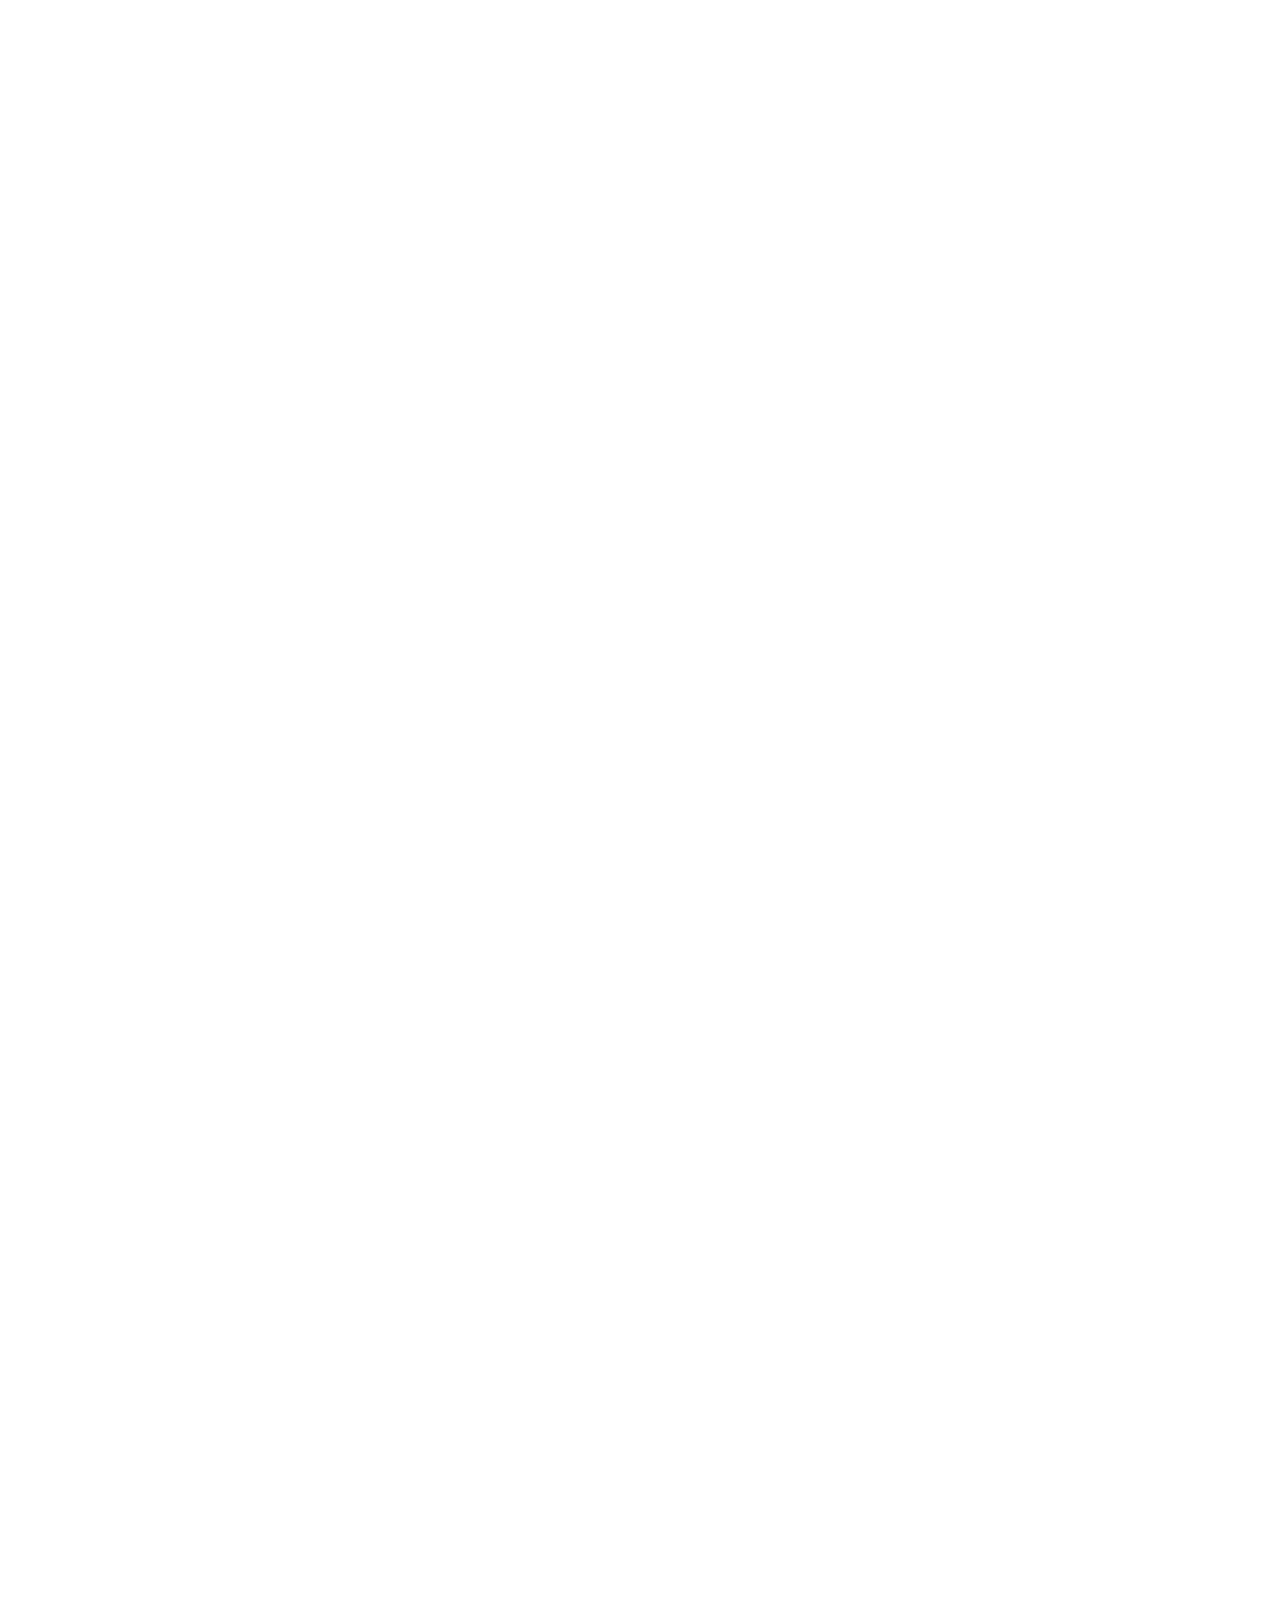
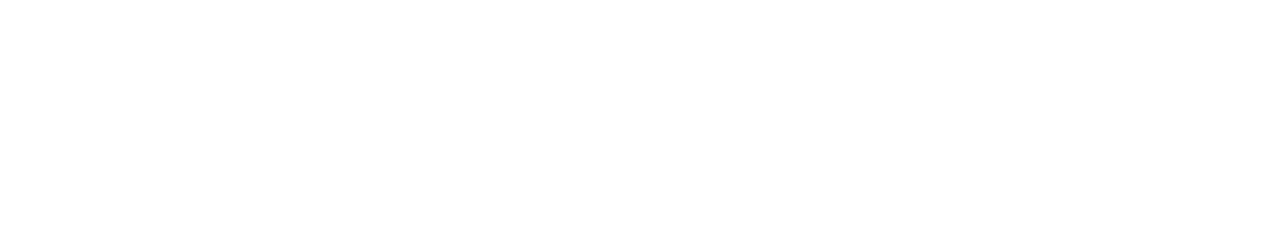
==== dashboard.html @ 178308ef "first commit" ====
<!DOCTYPE html>
<html lang="en">

<head>
    <!-- Required meta tags-->
    <meta charset="UTF-8">
    <meta name="viewport" content="width=device-width, initial-scale=1, shrink-to-fit=no">
    <meta name="description" content="au theme template">
    <meta name="author" content="Hau Nguyen">
    <meta name="keywords" content="au theme template">

    <!-- Title Page-->
    <title>Dashboard 3</title>

    <!-- Fontfaces CSS-->
    <link href="css/font-face.css" rel="stylesheet" media="all">
    <link href="vendor/font-awesome-4.7/css/font-awesome.min.css" rel="stylesheet" media="all">
    <link href="vendor/font-awesome-5/css/fontawesome-all.min.css" rel="stylesheet" media="all">
    <link href="vendor/mdi-font/css/material-design-iconic-font.min.css" rel="stylesheet" media="all">

    <!-- Bootstrap CSS-->
    <link href="vendor/bootstrap-4.1/bootstrap.min.css" rel="stylesheet" media="all">

    <!-- Vendor CSS-->
    <link href="vendor/animsition/animsition.min.css" rel="stylesheet" media="all">
    <link href="vendor/bootstrap-progressbar/bootstrap-progressbar-3.3.4.min.css" rel="stylesheet" media="all">
    <link href="vendor/wow/animate.css" rel="stylesheet" media="all">
    <link href="vendor/css-hamburgers/hamburgers.min.css" rel="stylesheet" media="all">
    <link href="vendor/slick/slick.css" rel="stylesheet" media="all">
    <link href="vendor/select2/select2.min.css" rel="stylesheet" media="all">
    <link href="vendor/perfect-scrollbar/perfect-scrollbar.css" rel="stylesheet" media="all">

    <!-- Main CSS-->
    <link href="css/theme.css" rel="stylesheet" media="all">

</head>

<body class="animsition">
    <div class="page-wrapper">
        <!-- HEADER DESKTOP-->
        <header class="header-desktop3 d-none d-lg-block">
            <div class="section__content section__content--p35">
                <div class="header3-wrap">
                    <div class="header__logo">
                        <a href="index5.html">
                            <img src="images/icon/logo-white.png" alt="CoolAdmin" />
                        </a>
                    </div>
                    <div class="header__navbar">
                        <ul class="list-unstyled">
                            <li>
                                <a href="#">
                                    <i class="fas fa-tachometer-alt"></i>Dashboard
                                    <span class="bot-line"></span>
                                </a>
                            </li>
                            <li>
                                <a href="#">
                                    <i class="fas fa-shopping-basket"></i>
                                    <span class="bot-line"></span>Bodega</a>
                            </li>
                            <li>
                                <a href="#">
                                    <i class="fas fa-trophy"></i>
                                    <span class="bot-line"></span>Solicitudes de Compra</a>
                            </li>
                            <li class="has-sub">
                                <a href="#">
                                    <i class="fas fa-copy"></i>
                                    <span class="bot-line"></span>Reportes
                                </a>
                            </li>
                        </ul>
                    </div>
                    <div class="header__tool">
                        <div class="header-button-item has-noti js-item-menu">
                            <i class="zmdi zmdi-notifications"></i>
                            <div class="notifi-dropdown notifi-dropdown--no-bor js-dropdown">
                                <div class="notifi__title">
                                    <p>Tienes 3 notificacines</p>
                                </div>
                                <div class="notifi__item">
                                    <div class="bg-c1 img-cir img-40">
                                        <i class="zmdi zmdi-email-open"></i>
                                    </div>
                                    <div class="content">
                                        <p>You got a email notification</p>
                                        <span class="date">April 12, 2018 06:50</span>
                                    </div>
                                </div>
                                <div class="notifi__item">
                                    <div class="bg-c2 img-cir img-40">
                                        <i class="zmdi zmdi-account-box"></i>
                                    </div>
                                    <div class="content">
                                        <p>Your account has been blocked</p>
                                        <span class="date">April 12, 2018 06:50</span>
                                    </div>
                                </div>
                                <div class="notifi__item">
                                    <div class="bg-c3 img-cir img-40">
                                        <i class="zmdi zmdi-file-text"></i>
                                    </div>
                                    <div class="content">
                                        <p>You got a new file</p>
                                        <span class="date">April 12, 2018 06:50</span>
                                    </div>
                                </div>
                                <div class="notifi__footer">
                                    <a href="#">All notifications</a>
                                </div>
                            </div>
                        </div>
                        <div class="header-button-item js-item-menu">
                            <i class="zmdi zmdi-settings"></i>
                            <div class="setting-dropdown js-dropdown">
                                <div class="account-dropdown__body">
                                    <div class="account-dropdown__item">
                                        <a href="#">
                                            <i class="zmdi zmdi-account"></i>Perfil</a>
                                    </div>
                                    <div class="account-dropdown__item">
                                        <a href="#">
                                            <i class="zmdi zmdi-settings"></i>Configuración</a>
                                    </div>
                                </div>
                                <div class="account-dropdown__body">
                                    <div class="account-dropdown__item">
                                        <a href="#">
                                            <i class="zmdi zmdi-globe"></i>Mis procesos</a>
                                    </div>
                                </div>
                            </div>
                        </div>
                        <div class="account-wrap">
                            <div class="account-item account-item--style2 clearfix js-item-menu">
                                <div class="image">
                                    <img src="images/icon/avatar-01.jpg" alt="John Doe" />
                                </div>
                                <div class="content">
                                    <a class="js-acc-btn" href="#">Admin</a>
                                </div>
                                <div class="account-dropdown js-dropdown">
                                    <div class="info clearfix">
                                        <div class="image">
                                            <a href="#">
                                                <img src="images/icon/avatar-01.jpg" alt="John Doe" />
                                            </a>
                                        </div>
                                        <div class="content">
                                            <h5 class="name">
                                                <a href="#">Administrador</a>
                                            </h5>
                                            <span class="email">admin@bitcoude.com</span>
                                        </div>
                                    </div>
                                    <div class="account-dropdown__body">
                                        <div class="account-dropdown__item">
                                            <a href="#">
                                                <i class="zmdi zmdi-account"></i>Perfil</a>
                                        </div>
                                        <div class="account-dropdown__item">
                                            <a href="#">
                                                <i class="zmdi zmdi-settings"></i>
                                                Configuración
                                            </a>
                                        </div>
                                    </div>
                                    <div class="account-dropdown__footer">
                                        <a href="login.html">
                                            <i class="zmdi zmdi-power"></i>Cerrar sesión</a>
                                    </div>
                                </div>
                            </div>
                        </div>
                    </div>
                </div>
            </div>
        </header>
        <!-- END HEADER DESKTOP-->

        <!-- HEADER MOBILE-->
        <header class="header-mobile header-mobile-2 d-block d-lg-none">
            <div class="header-mobile__bar">
                <div class="container-fluid">
                    <div class="header-mobile-inner">
                        <a class="logo" href="index.html">
                            <img src="images/icon/logo-white.png" alt="CoolAdmin" />
                        </a>
                        <button class="hamburger hamburger--slider" type="button">
                            <span class="hamburger-box">
                                <span class="hamburger-inner"></span>
                            </span>
                        </button>
                    </div>
                </div>
            </div>
            <nav class="navbar-mobile">
                <div class="container-fluid">
                    <ul class="navbar-mobile__list list-unstyled">
                        <li class="has-sub">
                            <a class="js-arrow" href="index5.html">
                                <i class="fas fa-tachometer-alt"></i>
                                Dashboard
                            </a>
                        </li>
                        <li>
                            <a href="#">
                                <i class="fas fa-chart-bar"></i>
                                Bodega
                            </a>
                        </li>
                        <li>
                            <a href="#">
                                <i class="fas fa-table"></i>
                                Solicitudes de Compra
                            </a>
                        </li>
                        <li>
                            <a href="#">
                                <i class="far fa-check-square"></i>
                                Reportes
                            </a>
                        </li>
                    </ul>
                </div>
            </nav>
        </header>
        <div class="sub-header-mobile-2 d-block d-lg-none">
            <div class="header__tool">
                <div class="header-button-item has-noti js-item-menu">
                    <i class="zmdi zmdi-notifications"></i>
                    <div class="notifi-dropdown notifi-dropdown--no-bor js-dropdown">
                        <div class="notifi__title">
                            <p>Tienes 3 notificacines</p>
                        </div>
                        <div class="notifi__item">
                            <div class="bg-c1 img-cir img-40">
                                <i class="zmdi zmdi-email-open"></i>
                            </div>
                        </div>
                        <div class="notifi__item">
                            <div class="bg-c3 img-cir img-40">
                                <i class="zmdi zmdi-file-text"></i>
                            </div>
                            <div class="content">
                                <p>Una de tus listas ha sido completada</p>
                                <span class="date">April 12, 2018 06:50</span>
                            </div>
                        </div>
                        <div class="notifi__footer">
                            <a href="#">Todas las notificacines</a>
                        </div>
                    </div>
                </div>
                <div class="header-button-item js-item-menu">
                    <i class="zmdi zmdi-settings"></i>
                    <div class="setting-dropdown js-dropdown">
                        <div class="account-dropdown__body">
                            <div class="account-dropdown__item">
                                <a href="#">
                                    <i class="zmdi zmdi-account"></i>Perfil</a>
                            </div>
                            <div class="account-dropdown__item">
                                <a href="#">
                                    <i class="zmdi zmdi-settings"></i>Configuración</a>
                            </div>
                        </div>
                    </div>
                </div>
                <div class="account-wrap">
                    <div class="account-item account-item--style2 clearfix js-item-menu">
                        <div class="image">
                            <img src="images/icon/avatar-01.jpg" alt="John Doe" />
                        </div>
                        <div class="content">
                            <a class="js-acc-btn" href="#">john doe</a>
                        </div>
                        <div class="account-dropdown js-dropdown">
                            <div class="info clearfix">
                                <div class="image">
                                    <a href="#">
                                        <img src="images/icon/avatar-01.jpg" alt="John Doe" />
                                    </a>
                                </div>
                                <div class="content">
                                    <h5 class="name">
                                        <a href="#">john doe</a>
                                    </h5>
                                    <span class="email">johndoe@example.com</span>
                                </div>
                            </div>
                            <div class="account-dropdown__body">
                                <div class="account-dropdown__item">
                                    <a href="#">
                                        <i class="zmdi zmdi-account"></i>Perfil</a>
                                </div>
                                <div class="account-dropdown__item">
                                    <a href="#">
                                        <i class="zmdi zmdi-settings"></i>Configuración</a>
                                </div>
                            </div>
                            <div class="account-dropdown__footer">
                                <a href="#">
                                    <i class="zmdi zmdi-power"></i>Cerrar sesión</a>
                            </div>
                        </div>
                    </div>
                </div>
            </div>
        </div>
        <!-- END HEADER MOBILE -->

        <!-- PAGE CONTENT-->
        <div class="page-content--bgf7">
            <!-- BREADCRUMB-->
            <section class="au-breadcrumb2">
                <div class="container">
                    <div class="row">
                        <div class="col-md-12">
                            <div class="au-breadcrumb-content">
                                <div class="au-breadcrumb-left">
                                    <span class="au-breadcrumb-span">Estás aquí:</span>
                                    <ul class="list-unstyled list-inline au-breadcrumb__list">
                                        <li class="list-inline-item active">
                                            <a href="index5.html">Inicio</a>
                                        </li>
                                        <li class="list-inline-item seprate">
                                            <span>/</span>
                                        </li>
                                        <li class="list-inline-item"></li>
                                    </ul>
                                </div>
                            </div>
                        </div>
                    </div>
                </div>
            </section>
            <!-- END BREADCRUMB-->

            <!-- WELCOME-->
            <section class="welcome p-t-10">
                <div class="container">
                    <div class="row">
                        <div class="col-md-10">
                            <h1 class="title-4">Sistema de gestión de solicitudes de Materiales
                            </h1>
                            <hr class="line-seprate">
                        </div>
                        <div class="col-md-2 ml-auto alignRiht">
                                <div class="overview-wrap">
                                    <a href="nueva_solicitud.html">
                                        <button class="au-btn au-btn-icon au-btn--blue" title="Crear una nueva solicitud de materiales">
                                            <i class="zmdi zmdi-plus"></i>
                                            Solicitud
                                        </button>
                                    </a>
                                </div>
                            </div>
                    </div>
                </div>
            </section>
            <!-- END WELCOME-->

            <!-- STATISTIC-->
            <section class="statistic statistic2">
                <div class="container">
                    <div class="row">
                        <div class="col-md-6 col-lg-3">
                            <a href="solicitudes_realizadas.html">
                                <div class="statistic__item statistic__item--orange">
                                <h2 class="number">11</h2>
                                <span class="desc">Solicitudes Realizadas</span>
                                <div class="icon">
                                    <i class="zmdi zmdi-tag-more"></i>
                                </div>
                            </div>
                            </a>
                        </div>
                        <div class="col-md-6 col-lg-3">
                            <a href="solicitudes_en_proceso.html">
                                <div class="statistic__item statistic__item--blue">
                                <h2 class="number">6</h2>
                                <span class="desc">Solicitudesen Proceso</span>
                                <div class="icon">
                                    <i class="zmdi zmdi-spinner"></i>
                                </div>
                            </div>
                            </a>
                        </div>
                        <div class="col-md-6 col-lg-3">
                            <a href="solicitudes_finalizadas.html">
                                <div class="statistic__item statistic__item--green">
                                <h2 class="number">3</h2>
                                <span class="desc">Solicitudes Completadas</span>
                                <div class="icon">
                                    <i class="zmdi zmdi-check-all"></i>
                                </div>
                            </div>
                            </a>
                        </div>
                        <div class="col-md-6 col-lg-3">
                            <a href="solicitudes_rechazadas.html">
                                <div class="statistic__item statistic__item--red">
                                <h2 class="number">2</h2>
                                <span class="desc">Solicitudes Rechazadas</span>
                                <div class="icon">
                                    <i class="zmdi zmdi-arrow-left-bottom"></i>
                                </div>
                            </div>
                            </a>
                        </div>
                    </div>
                </div>
            </section>
            <!-- END STATISTIC-->

            <!-- STATISTIC CHART-->
            <section class="statistic-chart">
                <div class="container">
                    <div class="row">
                        <div class="col-md-12">
                            <h3 class="title-5 m-b-35">statistics</h3>
                        </div>
                    </div>
                    <div class="row">
                        <div class="col-md-6 col-lg-4">
                            <!-- CHART-->
                            <div class="statistic-chart-1">
                                <h3 class="title-3 m-b-30">chart</h3>
                                <div class="chart-wrap">
                                    <canvas id="widgetChart5"></canvas>
                                </div>
                                <div class="statistic-chart-1-note">
                                    <span class="big">10,368</span>
                                    <span>/ 16220 items sold</span>
                                </div>
                            </div>
                            <!-- END CHART-->
                        </div>
                        <div class="col-md-6 col-lg-4">
                            <!-- TOP CAMPAIGN-->
                            <div class="top-campaign">
                                <h3 class="title-3 m-b-30">top campaigns</h3>
                                <div class="table-responsive">
                                    <table class="table table-top-campaign">
                                        <tbody>
                                            <tr>
                                                <td>1. Australia</td>
                                                <td>$70,261.65</td>
                                            </tr>
                                            <tr>
                                                <td>2. United Kingdom</td>
                                                <td>$46,399.22</td>
                                            </tr>
                                            <tr>
                                                <td>3. Turkey</td>
                                                <td>$35,364.90</td>
                                            </tr>
                                            <tr>
                                                <td>4. Germany</td>
                                                <td>$20,366.96</td>
                                            </tr>
                                            <tr>
                                                <td>5. France</td>
                                                <td>$10,366.96</td>
                                            </tr>
                                        </tbody>
                                    </table>
                                </div>
                            </div>
                            <!-- END TOP CAMPAIGN-->
                        </div>
                        <div class="col-md-6 col-lg-4">
                            <!-- CHART PERCENT-->
                            <div class="chart-percent-2">
                                <h3 class="title-3 m-b-30">chart by %</h3>
                                <div class="chart-wrap">
                                    <canvas id="percent-chart2"></canvas>
                                    <div id="chartjs-tooltip">
                                        <table></table>
                                    </div>
                                </div>
                                <div class="chart-info">
                                    <div class="chart-note">
                                        <span class="dot dot--blue"></span>
                                        <span>products</span>
                                    </div>
                                    <div class="chart-note">
                                        <span class="dot dot--red"></span>
                                        <span>Services</span>
                                    </div>
                                </div>
                            </div>
                            <!-- END CHART PERCENT-->
                        </div>
                    </div>
                </div>
            </section>
            <!-- END STATISTIC CHART-->

            <!-- DATA TABLE-->
            <section class="p-t-20">
                <div class="container">
                    <div class="row">
                        <div class="col-md-12">
                            <h3 class="title-5 m-b-35">data table</h3>
                            <div class="table-data__tool">
                                <div class="table-data__tool-left">
                                    <div class="rs-select2--light rs-select2--md">
                                        <select class="js-select2" name="property">
                                            <option selected="selected">All Properties</option>
                                            <option value="">Option 1</option>
                                            <option value="">Option 2</option>
                                        </select>
                                        <div class="dropDownSelect2"></div>
                                    </div>
                                    <div class="rs-select2--light rs-select2--sm">
                                        <select class="js-select2" name="time">
                                            <option selected="selected">Today</option>
                                            <option value="">3 Days</option>
                                            <option value="">1 Week</option>
                                        </select>
                                        <div class="dropDownSelect2"></div>
                                    </div>
                                    <button class="au-btn-filter">
                                        <i class="zmdi zmdi-filter-list"></i>filters</button>
                                </div>
                                <div class="table-data__tool-right">
                                    <button class="au-btn au-btn-icon au-btn--green au-btn--small">
                                        <i class="zmdi zmdi-plus"></i>add item</button>
                                    <div class="rs-select2--dark rs-select2--sm rs-select2--dark2">
                                        <select class="js-select2" name="type">
                                            <option selected="selected">Export</option>
                                            <option value="">Option 1</option>
                                            <option value="">Option 2</option>
                                        </select>
                                        <div class="dropDownSelect2"></div>
                                    </div>
                                </div>
                            </div>
                            <div class="table-responsive table-responsive-data2">
                                <table class="table table-data2">
                                    <thead>
                                        <tr>
                                            <th>
                                                <label class="au-checkbox">
                                                    <input type="checkbox">
                                                    <span class="au-checkmark"></span>
                                                </label>
                                            </th>
                                            <th>name</th>
                                            <th>email</th>
                                            <th>description</th>
                                            <th>date</th>
                                            <th>status</th>
                                            <th>price</th>
                                            <th></th>
                                        </tr>
                                    </thead>
                                    <tbody>
                                        <tr class="tr-shadow">
                                            <td>
                                                <label class="au-checkbox">
                                                    <input type="checkbox">
                                                    <span class="au-checkmark"></span>
                                                </label>
                                            </td>
                                            <td>Lori Lynch</td>
                                            <td>
                                                <span class="block-email">lori@example.com</span>
                                            </td>
                                            <td class="desc">Samsung S8 Black</td>
                                            <td>2018-09-27 02:12</td>
                                            <td>
                                                <span class="status--process">Processed</span>
                                            </td>
                                            <td>$679.00</td>
                                            <td>
                                                <div class="table-data-feature">
                                                    <button class="item" data-toggle="tooltip" data-placement="top" title="Send">
                                                        <i class="zmdi zmdi-mail-send"></i>
                                                    </button>
                                                    <button class="item" data-toggle="tooltip" data-placement="top" title="Edit">
                                                        <i class="zmdi zmdi-edit"></i>
                                                    </button>
                                                    <button class="item" data-toggle="tooltip" data-placement="top" title="Delete">
                                                        <i class="zmdi zmdi-delete"></i>
                                                    </button>
                                                    <button class="item" data-toggle="tooltip" data-placement="top" title="More">
                                                        <i class="zmdi zmdi-more"></i>
                                                    </button>
                                                </div>
                                            </td>
                                        </tr>
                                        <tr class="spacer"></tr>
                                        <tr class="tr-shadow">
                                            <td>
                                                <label class="au-checkbox">
                                                    <input type="checkbox">
                                                    <span class="au-checkmark"></span>
                                                </label>
                                            </td>
                                            <td>Lori Lynch</td>
                                            <td>
                                                <span class="block-email">john@example.com</span>
                                            </td>
                                            <td class="desc">iPhone X 64Gb Grey</td>
                                            <td>2018-09-29 05:57</td>
                                            <td>
                                                <span class="status--process">Processed</span>
                                            </td>
                                            <td>$999.00</td>
                                            <td>
                                                <div class="table-data-feature">
                                                    <button class="item" data-toggle="tooltip" data-placement="top" title="Send">
                                                        <i class="zmdi zmdi-mail-send"></i>
                                                    </button>
                                                    <button class="item" data-toggle="tooltip" data-placement="top" title="Edit">
                                                        <i class="zmdi zmdi-edit"></i>
                                                    </button>
                                                    <button class="item" data-toggle="tooltip" data-placement="top" title="Delete">
                                                        <i class="zmdi zmdi-delete"></i>
                                                    </button>
                                                    <button class="item" data-toggle="tooltip" data-placement="top" title="More">
                                                        <i class="zmdi zmdi-more"></i>
                                                    </button>
                                                </div>
                                            </td>
                                        </tr>
                                        <tr class="spacer"></tr>
                                        <tr class="tr-shadow">
                                            <td>
                                                <label class="au-checkbox">
                                                    <input type="checkbox">
                                                    <span class="au-checkmark"></span>
                                                </label>
                                            </td>
                                            <td>Lori Lynch</td>
                                            <td>
                                                <span class="block-email">lyn@example.com</span>
                                            </td>
                                            <td class="desc">iPhone X 256Gb Black</td>
                                            <td>2018-09-25 19:03</td>
                                            <td>
                                                <span class="status--denied">Denied</span>
                                            </td>
                                            <td>$1199.00</td>
                                            <td>
                                                <div class="table-data-feature">
                                                    <button class="item" data-toggle="tooltip" data-placement="top" title="Send">
                                                        <i class="zmdi zmdi-mail-send"></i>
                                                    </button>
                                                    <button class="item" data-toggle="tooltip" data-placement="top" title="Edit">
                                                        <i class="zmdi zmdi-edit"></i>
                                                    </button>
                                                    <button class="item" data-toggle="tooltip" data-placement="top" title="Delete">
                                                        <i class="zmdi zmdi-delete"></i>
                                                    </button>
                                                    <button class="item" data-toggle="tooltip" data-placement="top" title="More">
                                                        <i class="zmdi zmdi-more"></i>
                                                    </button>
                                                </div>
                                            </td>
                                        </tr>
                                        <tr class="spacer"></tr>
                                        <tr class="tr-shadow">
                                            <td>
                                                <label class="au-checkbox">
                                                    <input type="checkbox">
                                                    <span class="au-checkmark"></span>
                                                </label>
                                            </td>
                                            <td>Lori Lynch</td>
                                            <td>
                                                <span class="block-email">doe@example.com</span>
                                            </td>
                                            <td class="desc">Camera C430W 4k</td>
                                            <td>2018-09-24 19:10</td>
                                            <td>
                                                <span class="status--process">Processed</span>
                                            </td>
                                            <td>$699.00</td>
                                            <td>
                                                <div class="table-data-feature">
                                                    <button class="item" data-toggle="tooltip" data-placement="top" title="Send">
                                                        <i class="zmdi zmdi-mail-send"></i>
                                                    </button>
                                                    <button class="item" data-toggle="tooltip" data-placement="top" title="Edit">
                                                        <i class="zmdi zmdi-edit"></i>
                                                    </button>
                                                    <button class="item" data-toggle="tooltip" data-placement="top" title="Delete">
                                                        <i class="zmdi zmdi-delete"></i>
                                                    </button>
                                                    <button class="item" data-toggle="tooltip" data-placement="top" title="More">
                                                        <i class="zmdi zmdi-more"></i>
                                                    </button>
                                                </div>
                                            </td>
                                        </tr>
                                    </tbody>
                                </table>
                            </div>
                        </div>
                    </div>
                </div>
            </section>
            <!-- END DATA TABLE-->

            <!-- COPYRIGHT-->
            <section class="p-t-60 p-b-20">
                <div class="container">
                    <div class="row">
                        <div class="col-md-12">
                            <div class="copyright">
                                <p>Copyright © 2018 Colorlib. All rights reserved. Template by <a href="https://colorlib.com">Colorlib</a>.</p>
                            </div>
                        </div>
                    </div>
                </div>
            </section>
            <!-- END COPYRIGHT-->
        </div>

    </div>

    <!-- Jquery JS-->
    <script src="vendor/jquery-3.2.1.min.js"></script>
    <!-- Bootstrap JS-->
    <script src="vendor/bootstrap-4.1/popper.min.js"></script>
    <script src="vendor/bootstrap-4.1/bootstrap.min.js"></script>
    <!-- Vendor JS       -->
    <script src="vendor/slick/slick.min.js">
    </script>
    <script src="vendor/wow/wow.min.js"></script>
    <script src="vendor/animsition/animsition.min.js"></script>
    <script src="vendor/bootstrap-progressbar/bootstrap-progressbar.min.js">
    </script>
    <script src="vendor/counter-up/jquery.waypoints.min.js"></script>
    <script src="vendor/counter-up/jquery.counterup.min.js">
    </script>
    <script src="vendor/circle-progress/circle-progress.min.js"></script>
    <script src="vendor/perfect-scrollbar/perfect-scrollbar.js"></script>
    <script src="vendor/chartjs/Chart.bundle.min.js"></script>
    <script src="vendor/select2/select2.min.js">
    </script>

    <!-- Main JS-->
    <script src="js/main.js"></script>

</body>

</html>
<!-- end document-->
---- css/font-face.css ----
/* poppins-100 - latin */
@font-face {
  font-family: 'Poppins';
  font-style: normal;
  font-weight: 100;
  src: url('../fonts/poppins/poppins-v5-latin-100.eot'); /* IE9 Compat Modes */
  src: local('Poppins Thin'), local('Poppins-Thin'),
       url('../fonts/poppins/poppins-v5-latin-100.eot?#iefix') format('embedded-opentype'), /* IE6-IE8 */
       url('../fonts/poppins/poppins-v5-latin-100.woff2') format('woff2'), /* Super Modern Browsers */
       url('../fonts/poppins/poppins-v5-latin-100.woff') format('woff'), /* Modern Browsers */
       url('../fonts/poppins/poppins-v5-latin-100.ttf') format('truetype'), /* Safari, Android, iOS */
       url('../fonts/poppins/poppins-v5-latin-100.svg#Poppins') format('svg'); /* Legacy iOS */
}
/* poppins-200 - latin */
@font-face {
  font-family: 'Poppins';
  font-style: normal;
  font-weight: 200;
  src: url('../fonts/poppins/poppins-v5-latin-200.eot'); /* IE9 Compat Modes */
  src: local('Poppins ExtraLight'), local('Poppins-ExtraLight'),
       url('../fonts/poppins/poppins-v5-latin-200.eot?#iefix') format('embedded-opentype'), /* IE6-IE8 */
       url('../fonts/poppins/poppins-v5-latin-200.woff2') format('woff2'), /* Super Modern Browsers */
       url('../fonts/poppins/poppins-v5-latin-200.woff') format('woff'), /* Modern Browsers */
       url('../fonts/poppins/poppins-v5-latin-200.ttf') format('truetype'), /* Safari, Android, iOS */
       url('../fonts/poppins/poppins-v5-latin-200.svg#Poppins') format('svg'); /* Legacy iOS */
}
/* poppins-200italic - latin */
@font-face {
  font-family: 'Poppins';
  font-style: italic;
  font-weight: 200;
  src: url('../fonts/poppins/poppins-v5-latin-200italic.eot'); /* IE9 Compat Modes */
  src: local('Poppins ExtraLight Italic'), local('Poppins-ExtraLightItalic'),
       url('../fonts/poppins/poppins-v5-latin-200italic.eot?#iefix') format('embedded-opentype'), /* IE6-IE8 */
       url('../fonts/poppins/poppins-v5-latin-200italic.woff2') format('woff2'), /* Super Modern Browsers */
       url('../fonts/poppins/poppins-v5-latin-200italic.woff') format('woff'), /* Modern Browsers */
       url('../fonts/poppins/poppins-v5-latin-200italic.ttf') format('truetype'), /* Safari, Android, iOS */
       url('../fonts/poppins/poppins-v5-latin-200italic.svg#Poppins') format('svg'); /* Legacy iOS */
}
/* poppins-100italic - latin */
@font-face {
  font-family: 'Poppins';
  font-style: italic;
  font-weight: 100;
  src: url('../fonts/poppins/poppins-v5-latin-100italic.eot'); /* IE9 Compat Modes */
  src: local('Poppins Thin Italic'), local('Poppins-ThinItalic'),
       url('../fonts/poppins/poppins-v5-latin-100italic.eot?#iefix') format('embedded-opentype'), /* IE6-IE8 */
       url('../fonts/poppins/poppins-v5-latin-100italic.woff2') format('woff2'), /* Super Modern Browsers */
       url('../fonts/poppins/poppins-v5-latin-100italic.woff') format('woff'), /* Modern Browsers */
       url('../fonts/poppins/poppins-v5-latin-100italic.ttf') format('truetype'), /* Safari, Android, iOS */
       url('../fonts/poppins/poppins-v5-latin-100italic.svg#Poppins') format('svg'); /* Legacy iOS */
}
/* poppins-300 - latin */
@font-face {
  font-family: 'Poppins';
  font-style: normal;
  font-weight: 300;
  src: url('../fonts/poppins/poppins-v5-latin-300.eot'); /* IE9 Compat Modes */
  src: local('Poppins Light'), local('Poppins-Light'),
       url('../fonts/poppins/poppins-v5-latin-300.eot?#iefix') format('embedded-opentype'), /* IE6-IE8 */
       url('../fonts/poppins/poppins-v5-latin-300.woff2') format('woff2'), /* Super Modern Browsers */
       url('../fonts/poppins/poppins-v5-latin-300.woff') format('woff'), /* Modern Browsers */
       url('../fonts/poppins/poppins-v5-latin-300.ttf') format('truetype'), /* Safari, Android, iOS */
       url('../fonts/poppins/poppins-v5-latin-300.svg#Poppins') format('svg'); /* Legacy iOS */
}
/* poppins-300italic - latin */
@font-face {
  font-family: 'Poppins';
  font-style: italic;
  font-weight: 300;
  src: url('../fonts/poppins/poppins-v5-latin-300italic.eot'); /* IE9 Compat Modes */
  src: local('Poppins Light Italic'), local('Poppins-LightItalic'),
       url('../fonts/poppins/poppins-v5-latin-300italic.eot?#iefix') format('embedded-opentype'), /* IE6-IE8 */
       url('../fonts/poppins/poppins-v5-latin-300italic.woff2') format('woff2'), /* Super Modern Browsers */
       url('../fonts/poppins/poppins-v5-latin-300italic.woff') format('woff'), /* Modern Browsers */
       url('../fonts/poppins/poppins-v5-latin-300italic.ttf') format('truetype'), /* Safari, Android, iOS */
       url('../fonts/poppins/poppins-v5-latin-300italic.svg#Poppins') format('svg'); /* Legacy iOS */
}
/* poppins-regular - latin */
@font-face {
  font-family: 'Poppins';
  font-style: normal;
  font-weight: 400;
  src: url('../fonts/poppins/poppins-v5-latin-regular.eot'); /* IE9 Compat Modes */
  src: local('Poppins Regular'), local('Poppins-Regular'),
       url('../fonts/poppins/poppins-v5-latin-regular.eot?#iefix') format('embedded-opentype'), /* IE6-IE8 */
       url('../fonts/poppins/poppins-v5-latin-regular.woff2') format('woff2'), /* Super Modern Browsers */
       url('../fonts/poppins/poppins-v5-latin-regular.woff') format('woff'), /* Modern Browsers */
       url('../fonts/poppins/poppins-v5-latin-regular.ttf') format('truetype'), /* Safari, Android, iOS */
       url('../fonts/poppins/poppins-v5-latin-regular.svg#Poppins') format('svg'); /* Legacy iOS */
}
/* poppins-italic - latin */
@font-face {
  font-family: 'Poppins';
  font-style: italic;
  font-weight: 400;
  src: url('../fonts/poppins/poppins-v5-latin-italic.eot'); /* IE9 Compat Modes */
  src: local('Poppins Italic'), local('Poppins-Italic'),
       url('../fonts/poppins/poppins-v5-latin-italic.eot?#iefix') format('embedded-opentype'), /* IE6-IE8 */
       url('../fonts/poppins/poppins-v5-latin-italic.woff2') format('woff2'), /* Super Modern Browsers */
       url('../fonts/poppins/poppins-v5-latin-italic.woff') format('woff'), /* Modern Browsers */
       url('../fonts/poppins/poppins-v5-latin-italic.ttf') format('truetype'), /* Safari, Android, iOS */
       url('../fonts/poppins/poppins-v5-latin-italic.svg#Poppins') format('svg'); /* Legacy iOS */
}
/* poppins-500 - latin */
@font-face {
  font-family: 'Poppins';
  font-style: normal;
  font-weight: 500;
  src: url('../fonts/poppins/poppins-v5-latin-500.eot'); /* IE9 Compat Modes */
  src: local('Poppins Medium'), local('Poppins-Medium'),
       url('../fonts/poppins/poppins-v5-latin-500.eot?#iefix') format('embedded-opentype'), /* IE6-IE8 */
       url('../fonts/poppins/poppins-v5-latin-500.woff2') format('woff2'), /* Super Modern Browsers */
       url('../fonts/poppins/poppins-v5-latin-500.woff') format('woff'), /* Modern Browsers */
       url('../fonts/poppins/poppins-v5-latin-500.ttf') format('truetype'), /* Safari, Android, iOS */
       url('../fonts/poppins/poppins-v5-latin-500.svg#Poppins') format('svg'); /* Legacy iOS */
}
/* poppins-500italic - latin */
@font-face {
  font-family: 'Poppins';
  font-style: italic;
  font-weight: 500;
  src: url('../fonts/poppins/poppins-v5-latin-500italic.eot'); /* IE9 Compat Modes */
  src: local('Poppins Medium Italic'), local('Poppins-MediumItalic'),
       url('../fonts/poppins/poppins-v5-latin-500italic.eot?#iefix') format('embedded-opentype'), /* IE6-IE8 */
       url('../fonts/poppins/poppins-v5-latin-500italic.woff2') format('woff2'), /* Super Modern Browsers */
       url('../fonts/poppins/poppins-v5-latin-500italic.woff') format('woff'), /* Modern Browsers */
       url('../fonts/poppins/poppins-v5-latin-500italic.ttf') format('truetype'), /* Safari, Android, iOS */
       url('../fonts/poppins/poppins-v5-latin-500italic.svg#Poppins') format('svg'); /* Legacy iOS */
}
/* poppins-600 - latin */
@font-face {
  font-family: 'Poppins';
  font-style: normal;
  font-weight: 600;
  src: url('../fonts/poppins/poppins-v5-latin-600.eot'); /* IE9 Compat Modes */
  src: local('Poppins SemiBold'), local('Poppins-SemiBold'),
       url('../fonts/poppins/poppins-v5-latin-600.eot?#iefix') format('embedded-opentype'), /* IE6-IE8 */
       url('../fonts/poppins/poppins-v5-latin-600.woff2') format('woff2'), /* Super Modern Browsers */
       url('../fonts/poppins/poppins-v5-latin-600.woff') format('woff'), /* Modern Browsers */
       url('../fonts/poppins/poppins-v5-latin-600.ttf') format('truetype'), /* Safari, Android, iOS */
       url('../fonts/poppins/poppins-v5-latin-600.svg#Poppins') format('svg'); /* Legacy iOS */
}
/* poppins-600italic - latin */
@font-face {
  font-family: 'Poppins';
  font-style: italic;
  font-weight: 600;
  src: url('../fonts/poppins/poppins-v5-latin-600italic.eot'); /* IE9 Compat Modes */
  src: local('Poppins SemiBold Italic'), local('Poppins-SemiBoldItalic'),
       url('../fonts/poppins/poppins-v5-latin-600italic.eot?#iefix') format('embedded-opentype'), /* IE6-IE8 */
       url('../fonts/poppins/poppins-v5-latin-600italic.woff2') format('woff2'), /* Super Modern Browsers */
       url('../fonts/poppins/poppins-v5-latin-600italic.woff') format('woff'), /* Modern Browsers */
       url('../fonts/poppins/poppins-v5-latin-600italic.ttf') format('truetype'), /* Safari, Android, iOS */
       url('../fonts/poppins/poppins-v5-latin-600italic.svg#Poppins') format('svg'); /* Legacy iOS */
}
/* poppins-700 - latin */
@font-face {
  font-family: 'Poppins';
  font-style: normal;
  font-weight: 700;
  src: url('../fonts/poppins/poppins-v5-latin-700.eot'); /* IE9 Compat Modes */
  src: local('Poppins Bold'), local('Poppins-Bold'),
       url('../fonts/poppins/poppins-v5-latin-700.eot?#iefix') format('embedded-opentype'), /* IE6-IE8 */
       url('../fonts/poppins/poppins-v5-latin-700.woff2') format('woff2'), /* Super Modern Browsers */
       url('../fonts/poppins/poppins-v5-latin-700.woff') format('woff'), /* Modern Browsers */
       url('../fonts/poppins/poppins-v5-latin-700.ttf') format('truetype'), /* Safari, Android, iOS */
       url('../fonts/poppins/poppins-v5-latin-700.svg#Poppins') format('svg'); /* Legacy iOS */
}
/* poppins-700italic - latin */
@font-face {
  font-family: 'Poppins';
  font-style: italic;
  font-weight: 700;
  src: url('../fonts/poppins/poppins-v5-latin-700italic.eot'); /* IE9 Compat Modes */
  src: local('Poppins Bold Italic'), local('Poppins-BoldItalic'),
       url('../fonts/poppins/poppins-v5-latin-700italic.eot?#iefix') format('embedded-opentype'), /* IE6-IE8 */
       url('../fonts/poppins/poppins-v5-latin-700italic.woff2') format('woff2'), /* Super Modern Browsers */
       url('../fonts/poppins/poppins-v5-latin-700italic.woff') format('woff'), /* Modern Browsers */
       url('../fonts/poppins/poppins-v5-latin-700italic.ttf') format('truetype'), /* Safari, Android, iOS */
       url('../fonts/poppins/poppins-v5-latin-700italic.svg#Poppins') format('svg'); /* Legacy iOS */
}
/* poppins-800 - latin */
@font-face {
  font-family: 'Poppins';
  font-style: normal;
  font-weight: 800;
  src: url('../fonts/poppins/poppins-v5-latin-800.eot'); /* IE9 Compat Modes */
  src: local('Poppins ExtraBold'), local('Poppins-ExtraBold'),
       url('../fonts/poppins/poppins-v5-latin-800.eot?#iefix') format('embedded-opentype'), /* IE6-IE8 */
       url('../fonts/poppins/poppins-v5-latin-800.woff2') format('woff2'), /* Super Modern Browsers */
       url('../fonts/poppins/poppins-v5-latin-800.woff') format('woff'), /* Modern Browsers */
       url('../fonts/poppins/poppins-v5-latin-800.ttf') format('truetype'), /* Safari, Android, iOS */
       url('../fonts/poppins/poppins-v5-latin-800.svg#Poppins') format('svg'); /* Legacy iOS */
}
/* poppins-800italic - latin */
@font-face {
  font-family: 'Poppins';
  font-style: italic;
  font-weight: 800;
  src: url('../fonts/poppins/poppins-v5-latin-800italic.eot'); /* IE9 Compat Modes */
  src: local('Poppins ExtraBold Italic'), local('Poppins-ExtraBoldItalic'),
       url('../fonts/poppins/poppins-v5-latin-800italic.eot?#iefix') format('embedded-opentype'), /* IE6-IE8 */
       url('../fonts/poppins/poppins-v5-latin-800italic.woff2') format('woff2'), /* Super Modern Browsers */
       url('../fonts/poppins/poppins-v5-latin-800italic.woff') format('woff'), /* Modern Browsers */
       url('../fonts/poppins/poppins-v5-latin-800italic.ttf') format('truetype'), /* Safari, Android, iOS */
       url('../fonts/poppins/poppins-v5-latin-800italic.svg#Poppins') format('svg'); /* Legacy iOS */
}
/* poppins-900 - latin */
@font-face {
  font-family: 'Poppins';
  font-style: normal;
  font-weight: 900;
  src: url('../fonts/poppins/poppins-v5-latin-900.eot'); /* IE9 Compat Modes */
  src: local('Poppins Black'), local('Poppins-Black'),
       url('../fonts/poppins/poppins-v5-latin-900.eot?#iefix') format('embedded-opentype'), /* IE6-IE8 */
       url('../fonts/poppins/poppins-v5-latin-900.woff2') format('woff2'), /* Super Modern Browsers */
       url('../fonts/poppins/poppins-v5-latin-900.woff') format('woff'), /* Modern Browsers */
       url('../fonts/poppins/poppins-v5-latin-900.ttf') format('truetype'), /* Safari, Android, iOS */
       url('../fonts/poppins/poppins-v5-latin-900.svg#Poppins') format('svg'); /* Legacy iOS */
}
/* poppins-900italic - latin */
@font-face {
  font-family: 'Poppins';
  font-style: italic;
  font-weight: 900;
  src: url('../fonts/poppins/poppins-v5-latin-900italic.eot'); /* IE9 Compat Modes */
  src: local('Poppins Black Italic'), local('Poppins-BlackItalic'),
       url('../fonts/poppins/poppins-v5-latin-900italic.eot?#iefix') format('embedded-opentype'), /* IE6-IE8 */
       url('../fonts/poppins/poppins-v5-latin-900italic.woff2') format('woff2'), /* Super Modern Browsers */
       url('../fonts/poppins/poppins-v5-latin-900italic.woff') format('woff'), /* Modern Browsers */
       url('../fonts/poppins/poppins-v5-latin-900italic.ttf') format('truetype'), /* Safari, Android, iOS */
       url('../fonts/poppins/poppins-v5-latin-900italic.svg#Poppins') format('svg'); /* Legacy iOS */
}
---- vendor/mdi-font/css/material-design-iconic-font.min.css ----
@font-face{font-family:Material-Design-Iconic-Font;src:url(../fonts/Material-Design-Iconic-Font.woff2?v=2.2.0) format('woff2'),url(../fonts/Material-Design-Iconic-Font.woff?v=2.2.0) format('woff'),url(../fonts/Material-Design-Iconic-Font.ttf?v=2.2.0) format('truetype')}.zmdi{display:inline-block;font:normal normal normal 14px/1 'Material-Design-Iconic-Font';font-size:inherit;text-rendering:auto;-webkit-font-smoothing:antialiased;-moz-osx-font-smoothing:grayscale}.zmdi-hc-lg{font-size:1.33333333em;line-height:.75em;vertical-align:-15%}.zmdi-hc-2x{font-size:2em}.zmdi-hc-3x{font-size:3em}.zmdi-hc-4x{font-size:4em}.zmdi-hc-5x{font-size:5em}.zmdi-hc-fw{width:1.28571429em;text-align:center}.zmdi-hc-ul{padding-left:0;margin-left:2.14285714em;list-style-type:none}.zmdi-hc-ul>li{position:relative}.zmdi-hc-li{position:absolute;left:-2.14285714em;width:2.14285714em;top:.14285714em;text-align:center}.zmdi-hc-li.zmdi-hc-lg{left:-1.85714286em}.zmdi-hc-border{padding:.1em .25em;border:solid .1em #9e9e9e;border-radius:2px}.zmdi-hc-border-circle{padding:.1em .25em;border:solid .1em #9e9e9e;border-radius:50%}.zmdi.pull-left{float:left;margin-right:.15em}.zmdi.pull-right{float:right;margin-left:.15em}.zmdi-hc-spin{-webkit-animation:zmdi-spin 1.5s infinite linear;animation:zmdi-spin 1.5s infinite linear}.zmdi-hc-spin-reverse{-webkit-animation:zmdi-spin-reverse 1.5s infinite linear;animation:zmdi-spin-reverse 1.5s infinite linear}@-webkit-keyframes zmdi-spin{0%{-webkit-transform:rotate(0deg);transform:rotate(0deg)}100%{-webkit-transform:rotate(359deg);transform:rotate(359deg)}}@keyframes zmdi-spin{0%{-webkit-transform:rotate(0deg);transform:rotate(0deg)}100%{-webkit-transform:rotate(359deg);transform:rotate(359deg)}}@-webkit-keyframes zmdi-spin-reverse{0%{-webkit-transform:rotate(0deg);transform:rotate(0deg)}100%{-webkit-transform:rotate(-359deg);transform:rotate(-359deg)}}@keyframes zmdi-spin-reverse{0%{-webkit-transform:rotate(0deg);transform:rotate(0deg)}100%{-webkit-transform:rotate(-359deg);transform:rotate(-359deg)}}.zmdi-hc-rotate-90{-webkit-transform:rotate(90deg);-ms-transform:rotate(90deg);transform:rotate(90deg)}.zmdi-hc-rotate-180{-webkit-transform:rotate(180deg);-ms-transform:rotate(180deg);transform:rotate(180deg)}.zmdi-hc-rotate-270{-webkit-transform:rotate(270deg);-ms-transform:rotate(270deg);transform:rotate(270deg)}.zmdi-hc-flip-horizontal{-webkit-transform:scale(-1,1);-ms-transform:scale(-1,1);transform:scale(-1,1)}.zmdi-hc-flip-vertical{-webkit-transform:scale(1,-1);-ms-transform:scale(1,-1);transform:scale(1,-1)}.zmdi-hc-stack{position:relative;display:inline-block;width:2em;height:2em;line-height:2em;vertical-align:middle}.zmdi-hc-stack-1x,.zmdi-hc-stack-2x{position:absolute;left:0;width:100%;text-align:center}.zmdi-hc-stack-1x{line-height:inherit}.zmdi-hc-stack-2x{font-size:2em}.zmdi-hc-inverse{color:#fff}.zmdi-3d-rotation:before{content:'\f101'}.zmdi-airplane-off:before{content:'\f102'}.zmdi-airplane:before{content:'\f103'}.zmdi-album:before{content:'\f104'}.zmdi-archive:before{content:'\f105'}.zmdi-assignment-account:before{content:'\f106'}.zmdi-assignment-alert:before{content:'\f107'}.zmdi-assignment-check:before{content:'\f108'}.zmdi-assignment-o:before{content:'\f109'}.zmdi-assignment-return:before{content:'\f10a'}.zmdi-assignment-returned:before{content:'\f10b'}.zmdi-assignment:before{content:'\f10c'}.zmdi-attachment-alt:before{content:'\f10d'}.zmdi-attachment:before{content:'\f10e'}.zmdi-audio:before{content:'\f10f'}.zmdi-badge-check:before{content:'\f110'}.zmdi-balance-wallet:before{content:'\f111'}.zmdi-balance:before{content:'\f112'}.zmdi-battery-alert:before{content:'\f113'}.zmdi-battery-flash:before{content:'\f114'}.zmdi-battery-unknown:before{content:'\f115'}.zmdi-battery:before{content:'\f116'}.zmdi-bike:before{content:'\f117'}.zmdi-block-alt:before{content:'\f118'}.zmdi-block:before{content:'\f119'}.zmdi-boat:before{content:'\f11a'}.zmdi-book-image:before{content:'\f11b'}.zmdi-book:before{content:'\f11c'}.zmdi-bookmark-outline:before{content:'\f11d'}.zmdi-bookmark:before{content:'\f11e'}.zmdi-brush:before{content:'\f11f'}.zmdi-bug:before{content:'\f120'}.zmdi-bus:before{content:'\f121'}.zmdi-cake:before{content:'\f122'}.zmdi-car-taxi:before{content:'\f123'}.zmdi-car-wash:before{content:'\f124'}.zmdi-car:before{content:'\f125'}.zmdi-card-giftcard:before{content:'\f126'}.zmdi-card-membership:before{content:'\f127'}.zmdi-card-travel:before{content:'\f128'}.zmdi-card:before{content:'\f129'}.zmdi-case-check:before{content:'\f12a'}.zmdi-case-download:before{content:'\f12b'}.zmdi-case-play:before{content:'\f12c'}.zmdi-case:before{content:'\f12d'}.zmdi-cast-connected:before{content:'\f12e'}.zmdi-cast:before{content:'\f12f'}.zmdi-chart-donut:before{content:'\f130'}.zmdi-chart:before{content:'\f131'}.zmdi-city-alt:before{content:'\f132'}.zmdi-city:before{content:'\f133'}.zmdi-close-circle-o:before{content:'\f134'}.zmdi-close-circle:before{content:'\f135'}.zmdi-close:before{content:'\f136'}.zmdi-cocktail:before{content:'\f137'}.zmdi-code-setting:before{content:'\f138'}.zmdi-code-smartphone:before{content:'\f139'}.zmdi-code:before{content:'\f13a'}.zmdi-coffee:before{content:'\f13b'}.zmdi-collection-bookmark:before{content:'\f13c'}.zmdi-collection-case-play:before{content:'\f13d'}.zmdi-collection-folder-image:before{content:'\f13e'}.zmdi-collection-image-o:before{content:'\f13f'}.zmdi-collection-image:before{content:'\f140'}.zmdi-collection-item-1:before{content:'\f141'}.zmdi-collection-item-2:before{content:'\f142'}.zmdi-collection-item-3:before{content:'\f143'}.zmdi-collection-item-4:before{content:'\f144'}.zmdi-collection-item-5:before{content:'\f145'}.zmdi-collection-item-6:before{content:'\f146'}.zmdi-collection-item-7:before{content:'\f147'}.zmdi-collection-item-8:before{content:'\f148'}.zmdi-collection-item-9-plus:before{content:'\f149'}.zmdi-collection-item-9:before{content:'\f14a'}.zmdi-collection-item:before{content:'\f14b'}.zmdi-collection-music:before{content:'\f14c'}.zmdi-collection-pdf:before{content:'\f14d'}.zmdi-collection-plus:before{content:'\f14e'}.zmdi-collection-speaker:before{content:'\f14f'}.zmdi-collection-text:before{content:'\f150'}.zmdi-collection-video:before{content:'\f151'}.zmdi-compass:before{content:'\f152'}.zmdi-cutlery:before{content:'\f153'}.zmdi-delete:before{content:'\f154'}.zmdi-dialpad:before{content:'\f155'}.zmdi-dns:before{content:'\f156'}.zmdi-drink:before{content:'\f157'}.zmdi-edit:before{content:'\f158'}.zmdi-email-open:before{content:'\f159'}.zmdi-email:before{content:'\f15a'}.zmdi-eye-off:before{content:'\f15b'}.zmdi-eye:before{content:'\f15c'}.zmdi-eyedropper:before{content:'\f15d'}.zmdi-favorite-outline:before{content:'\f15e'}.zmdi-favorite:before{content:'\f15f'}.zmdi-filter-list:before{content:'\f160'}.zmdi-fire:before{content:'\f161'}.zmdi-flag:before{content:'\f162'}.zmdi-flare:before{content:'\f163'}.zmdi-flash-auto:before{content:'\f164'}.zmdi-flash-off:before{content:'\f165'}.zmdi-flash:before{content:'\f166'}.zmdi-flip:before{content:'\f167'}.zmdi-flower-alt:before{content:'\f168'}.zmdi-flower:before{content:'\f169'}.zmdi-font:before{content:'\f16a'}.zmdi-fullscreen-alt:before{content:'\f16b'}.zmdi-fullscreen-exit:before{content:'\f16c'}.zmdi-fullscreen:before{content:'\f16d'}.zmdi-functions:before{content:'\f16e'}.zmdi-gas-station:before{content:'\f16f'}.zmdi-gesture:before{content:'\f170'}.zmdi-globe-alt:before{content:'\f171'}.zmdi-globe-lock:before{content:'\f172'}.zmdi-globe:before{content:'\f173'}.zmdi-graduation-cap:before{content:'\f174'}.zmdi-home:before{content:'\f175'}.zmdi-hospital-alt:before{content:'\f176'}.zmdi-hospital:before{content:'\f177'}.zmdi-hotel:before{content:'\f178'}.zmdi-hourglass-alt:before{content:'\f179'}.zmdi-hourglass-outline:before{content:'\f17a'}.zmdi-hourglass:before{content:'\f17b'}.zmdi-http:before{content:'\f17c'}.zmdi-image-alt:before{content:'\f17d'}.zmdi-image-o:before{content:'\f17e'}.zmdi-image:before{content:'\f17f'}.zmdi-inbox:before{content:'\f180'}.zmdi-invert-colors-off:before{content:'\f181'}.zmdi-invert-colors:before{content:'\f182'}.zmdi-key:before{content:'\f183'}.zmdi-label-alt-outline:before{content:'\f184'}.zmdi-label-alt:before{content:'\f185'}.zmdi-label-heart:before{content:'\f186'}.zmdi-label:before{content:'\f187'}.zmdi-labels:before{content:'\f188'}.zmdi-lamp:before{content:'\f189'}.zmdi-landscape:before{content:'\f18a'}.zmdi-layers-off:before{content:'\f18b'}.zmdi-layers:before{content:'\f18c'}.zmdi-library:before{content:'\f18d'}.zmdi-link:before{content:'\f18e'}.zmdi-lock-open:before{content:'\f18f'}.zmdi-lock-outline:before{content:'\f190'}.zmdi-lock:before{content:'\f191'}.zmdi-mail-reply-all:before{content:'\f192'}.zmdi-mail-reply:before{content:'\f193'}.zmdi-mail-send:before{content:'\f194'}.zmdi-mall:before{content:'\f195'}.zmdi-map:before{content:'\f196'}.zmdi-menu:before{content:'\f197'}.zmdi-money-box:before{content:'\f198'}.zmdi-money-off:before{content:'\f199'}.zmdi-money:before{content:'\f19a'}.zmdi-more-vert:before{content:'\f19b'}.zmdi-more:before{content:'\f19c'}.zmdi-movie-alt:before{content:'\f19d'}.zmdi-movie:before{content:'\f19e'}.zmdi-nature-people:before{content:'\f19f'}.zmdi-nature:before{content:'\f1a0'}.zmdi-navigation:before{content:'\f1a1'}.zmdi-open-in-browser:before{content:'\f1a2'}.zmdi-open-in-new:before{content:'\f1a3'}.zmdi-palette:before{content:'\f1a4'}.zmdi-parking:before{content:'\f1a5'}.zmdi-pin-account:before{content:'\f1a6'}.zmdi-pin-assistant:before{content:'\f1a7'}.zmdi-pin-drop:before{content:'\f1a8'}.zmdi-pin-help:before{content:'\f1a9'}.zmdi-pin-off:before{content:'\f1aa'}.zmdi-pin:before{content:'\f1ab'}.zmdi-pizza:before{content:'\f1ac'}.zmdi-plaster:before{content:'\f1ad'}.zmdi-power-setting:before{content:'\f1ae'}.zmdi-power:before{content:'\f1af'}.zmdi-print:before{content:'\f1b0'}.zmdi-puzzle-piece:before{content:'\f1b1'}.zmdi-quote:before{content:'\f1b2'}.zmdi-railway:before{content:'\f1b3'}.zmdi-receipt:before{content:'\f1b4'}.zmdi-refresh-alt:before{content:'\f1b5'}.zmdi-refresh-sync-alert:before{content:'\f1b6'}.zmdi-refresh-sync-off:before{content:'\f1b7'}.zmdi-refresh-sync:before{content:'\f1b8'}.zmdi-refresh:before{content:'\f1b9'}.zmdi-roller:before{content:'\f1ba'}.zmdi-ruler:before{content:'\f1bb'}.zmdi-scissors:before{content:'\f1bc'}.zmdi-screen-rotation-lock:before{content:'\f1bd'}.zmdi-screen-rotation:before{content:'\f1be'}.zmdi-search-for:before{content:'\f1bf'}.zmdi-search-in-file:before{content:'\f1c0'}.zmdi-search-in-page:before{content:'\f1c1'}.zmdi-search-replace:before{content:'\f1c2'}.zmdi-search:before{content:'\f1c3'}.zmdi-seat:before{content:'\f1c4'}.zmdi-settings-square:before{content:'\f1c5'}.zmdi-settings:before{content:'\f1c6'}.zmdi-shield-check:before{content:'\f1c7'}.zmdi-shield-security:before{content:'\f1c8'}.zmdi-shopping-basket:before{content:'\f1c9'}.zmdi-shopping-cart-plus:before{content:'\f1ca'}.zmdi-shopping-cart:before{content:'\f1cb'}.zmdi-sign-in:before{content:'\f1cc'}.zmdi-sort-amount-asc:before{content:'\f1cd'}.zmdi-sort-amount-desc:before{content:'\f1ce'}.zmdi-sort-asc:before{content:'\f1cf'}.zmdi-sort-desc:before{content:'\f1d0'}.zmdi-spellcheck:before{content:'\f1d1'}.zmdi-storage:before{content:'\f1d2'}.zmdi-store-24:before{content:'\f1d3'}.zmdi-store:before{content:'\f1d4'}.zmdi-subway:before{content:'\f1d5'}.zmdi-sun:before{content:'\f1d6'}.zmdi-tab-unselected:before{content:'\f1d7'}.zmdi-tab:before{content:'\f1d8'}.zmdi-tag-close:before{content:'\f1d9'}.zmdi-tag-more:before{content:'\f1da'}.zmdi-tag:before{content:'\f1db'}.zmdi-thumb-down:before{content:'\f1dc'}.zmdi-thumb-up-down:before{content:'\f1dd'}.zmdi-thumb-up:before{content:'\f1de'}.zmdi-ticket-star:before{content:'\f1df'}.zmdi-toll:before{content:'\f1e0'}.zmdi-toys:before{content:'\f1e1'}.zmdi-traffic:before{content:'\f1e2'}.zmdi-translate:before{content:'\f1e3'}.zmdi-triangle-down:before{content:'\f1e4'}.zmdi-triangle-up:before{content:'\f1e5'}.zmdi-truck:before{content:'\f1e6'}.zmdi-turning-sign:before{content:'\f1e7'}.zmdi-wallpaper:before{content:'\f1e8'}.zmdi-washing-machine:before{content:'\f1e9'}.zmdi-window-maximize:before{content:'\f1ea'}.zmdi-window-minimize:before{content:'\f1eb'}.zmdi-window-restore:before{content:'\f1ec'}.zmdi-wrench:before{content:'\f1ed'}.zmdi-zoom-in:before{content:'\f1ee'}.zmdi-zoom-out:before{content:'\f1ef'}.zmdi-alert-circle-o:before{content:'\f1f0'}.zmdi-alert-circle:before{content:'\f1f1'}.zmdi-alert-octagon:before{content:'\f1f2'}.zmdi-alert-polygon:before{content:'\f1f3'}.zmdi-alert-triangle:before{content:'\f1f4'}.zmdi-help-outline:before{content:'\f1f5'}.zmdi-help:before{content:'\f1f6'}.zmdi-info-outline:before{content:'\f1f7'}.zmdi-info:before{content:'\f1f8'}.zmdi-notifications-active:before{content:'\f1f9'}.zmdi-notifications-add:before{content:'\f1fa'}.zmdi-notifications-none:before{content:'\f1fb'}.zmdi-notifications-off:before{content:'\f1fc'}.zmdi-notifications-paused:before{content:'\f1fd'}.zmdi-notifications:before{content:'\f1fe'}.zmdi-account-add:before{content:'\f1ff'}.zmdi-account-box-mail:before{content:'\f200'}.zmdi-account-box-o:before{content:'\f201'}.zmdi-account-box-phone:before{content:'\f202'}.zmdi-account-box:before{content:'\f203'}.zmdi-account-calendar:before{content:'\f204'}.zmdi-account-circle:before{content:'\f205'}.zmdi-account-o:before{content:'\f206'}.zmdi-account:before{content:'\f207'}.zmdi-accounts-add:before{content:'\f208'}.zmdi-accounts-alt:before{content:'\f209'}.zmdi-accounts-list-alt:before{content:'\f20a'}.zmdi-accounts-list:before{content:'\f20b'}.zmdi-accounts-outline:before{content:'\f20c'}.zmdi-accounts:before{content:'\f20d'}.zmdi-face:before{content:'\f20e'}.zmdi-female:before{content:'\f20f'}.zmdi-male-alt:before{content:'\f210'}.zmdi-male-female:before{content:'\f211'}.zmdi-male:before{content:'\f212'}.zmdi-mood-bad:before{content:'\f213'}.zmdi-mood:before{content:'\f214'}.zmdi-run:before{content:'\f215'}.zmdi-walk:before{content:'\f216'}.zmdi-cloud-box:before{content:'\f217'}.zmdi-cloud-circle:before{content:'\f218'}.zmdi-cloud-done:before{content:'\f219'}.zmdi-cloud-download:before{content:'\f21a'}.zmdi-cloud-off:before{content:'\f21b'}.zmdi-cloud-outline-alt:before{content:'\f21c'}.zmdi-cloud-outline:before{content:'\f21d'}.zmdi-cloud-upload:before{content:'\f21e'}.zmdi-cloud:before{content:'\f21f'}.zmdi-download:before{content:'\f220'}.zmdi-file-plus:before{content:'\f221'}.zmdi-file-text:before{content:'\f222'}.zmdi-file:before{content:'\f223'}.zmdi-folder-outline:before{content:'\f224'}.zmdi-folder-person:before{content:'\f225'}.zmdi-folder-star-alt:before{content:'\f226'}.zmdi-folder-star:before{content:'\f227'}.zmdi-folder:before{content:'\f228'}.zmdi-gif:before{content:'\f229'}.zmdi-upload:before{content:'\f22a'}.zmdi-border-all:before{content:'\f22b'}.zmdi-border-bottom:before{content:'\f22c'}.zmdi-border-clear:before{content:'\f22d'}.zmdi-border-color:before{content:'\f22e'}.zmdi-border-horizontal:before{content:'\f22f'}.zmdi-border-inner:before{content:'\f230'}.zmdi-border-left:before{content:'\f231'}.zmdi-border-outer:before{content:'\f232'}.zmdi-border-right:before{content:'\f233'}.zmdi-border-style:before{content:'\f234'}.zmdi-border-top:before{content:'\f235'}.zmdi-border-vertical:before{content:'\f236'}.zmdi-copy:before{content:'\f237'}.zmdi-crop:before{content:'\f238'}.zmdi-format-align-center:before{content:'\f239'}.zmdi-format-align-justify:before{content:'\f23a'}.zmdi-format-align-left:before{content:'\f23b'}.zmdi-format-align-right:before{content:'\f23c'}.zmdi-format-bold:before{content:'\f23d'}.zmdi-format-clear-all:before{content:'\f23e'}.zmdi-format-clear:before{content:'\f23f'}.zmdi-format-color-fill:before{content:'\f240'}.zmdi-format-color-reset:before{content:'\f241'}.zmdi-format-color-text:before{content:'\f242'}.zmdi-format-indent-decrease:before{content:'\f243'}.zmdi-format-indent-increase:before{content:'\f244'}.zmdi-format-italic:before{content:'\f245'}.zmdi-format-line-spacing:before{content:'\f246'}.zmdi-format-list-bulleted:before{content:'\f247'}.zmdi-format-list-numbered:before{content:'\f248'}.zmdi-format-ltr:before{content:'\f249'}.zmdi-format-rtl:before{content:'\f24a'}.zmdi-format-size:before{content:'\f24b'}.zmdi-format-strikethrough-s:before{content:'\f24c'}.zmdi-format-strikethrough:before{content:'\f24d'}.zmdi-format-subject:before{content:'\f24e'}.zmdi-format-underlined:before{content:'\f24f'}.zmdi-format-valign-bottom:before{content:'\f250'}.zmdi-format-valign-center:before{content:'\f251'}.zmdi-format-valign-top:before{content:'\f252'}.zmdi-redo:before{content:'\f253'}.zmdi-select-all:before{content:'\f254'}.zmdi-space-bar:before{content:'\f255'}.zmdi-text-format:before{content:'\f256'}.zmdi-transform:before{content:'\f257'}.zmdi-undo:before{content:'\f258'}.zmdi-wrap-text:before{content:'\f259'}.zmdi-comment-alert:before{content:'\f25a'}.zmdi-comment-alt-text:before{content:'\f25b'}.zmdi-comment-alt:before{content:'\f25c'}.zmdi-comment-edit:before{content:'\f25d'}.zmdi-comment-image:before{content:'\f25e'}.zmdi-comment-list:before{content:'\f25f'}.zmdi-comment-more:before{content:'\f260'}.zmdi-comment-outline:before{content:'\f261'}.zmdi-comment-text-alt:before{content:'\f262'}.zmdi-comment-text:before{content:'\f263'}.zmdi-comment-video:before{content:'\f264'}.zmdi-comment:before{content:'\f265'}.zmdi-comments:before{content:'\f266'}.zmdi-check-all:before{content:'\f267'}.zmdi-check-circle-u:before{content:'\f268'}.zmdi-check-circle:before{content:'\f269'}.zmdi-check-square:before{content:'\f26a'}.zmdi-check:before{content:'\f26b'}.zmdi-circle-o:before{content:'\f26c'}.zmdi-circle:before{content:'\f26d'}.zmdi-dot-circle-alt:before{content:'\f26e'}.zmdi-dot-circle:before{content:'\f26f'}.zmdi-minus-circle-outline:before{content:'\f270'}.zmdi-minus-circle:before{content:'\f271'}.zmdi-minus-square:before{content:'\f272'}.zmdi-minus:before{content:'\f273'}.zmdi-plus-circle-o-duplicate:before{content:'\f274'}.zmdi-plus-circle-o:before{content:'\f275'}.zmdi-plus-circle:before{content:'\f276'}.zmdi-plus-square:before{content:'\f277'}.zmdi-plus:before{content:'\f278'}.zmdi-square-o:before{content:'\f279'}.zmdi-star-circle:before{content:'\f27a'}.zmdi-star-half:before{content:'\f27b'}.zmdi-star-outline:before{content:'\f27c'}.zmdi-star:before{content:'\f27d'}.zmdi-bluetooth-connected:before{content:'\f27e'}.zmdi-bluetooth-off:before{content:'\f27f'}.zmdi-bluetooth-search:before{content:'\f280'}.zmdi-bluetooth-setting:before{content:'\f281'}.zmdi-bluetooth:before{content:'\f282'}.zmdi-camera-add:before{content:'\f283'}.zmdi-camera-alt:before{content:'\f284'}.zmdi-camera-bw:before{content:'\f285'}.zmdi-camera-front:before{content:'\f286'}.zmdi-camera-mic:before{content:'\f287'}.zmdi-camera-party-mode:before{content:'\f288'}.zmdi-camera-rear:before{content:'\f289'}.zmdi-camera-roll:before{content:'\f28a'}.zmdi-camera-switch:before{content:'\f28b'}.zmdi-camera:before{content:'\f28c'}.zmdi-card-alert:before{content:'\f28d'}.zmdi-card-off:before{content:'\f28e'}.zmdi-card-sd:before{content:'\f28f'}.zmdi-card-sim:before{content:'\f290'}.zmdi-desktop-mac:before{content:'\f291'}.zmdi-desktop-windows:before{content:'\f292'}.zmdi-device-hub:before{content:'\f293'}.zmdi-devices-off:before{content:'\f294'}.zmdi-devices:before{content:'\f295'}.zmdi-dock:before{content:'\f296'}.zmdi-floppy:before{content:'\f297'}.zmdi-gamepad:before{content:'\f298'}.zmdi-gps-dot:before{content:'\f299'}.zmdi-gps-off:before{content:'\f29a'}.zmdi-gps:before{content:'\f29b'}.zmdi-headset-mic:before{content:'\f29c'}.zmdi-headset:before{content:'\f29d'}.zmdi-input-antenna:before{content:'\f29e'}.zmdi-input-composite:before{content:'\f29f'}.zmdi-input-hdmi:before{content:'\f2a0'}.zmdi-input-power:before{content:'\f2a1'}.zmdi-input-svideo:before{content:'\f2a2'}.zmdi-keyboard-hide:before{content:'\f2a3'}.zmdi-keyboard:before{content:'\f2a4'}.zmdi-laptop-chromebook:before{content:'\f2a5'}.zmdi-laptop-mac:before{content:'\f2a6'}.zmdi-laptop:before{content:'\f2a7'}.zmdi-mic-off:before{content:'\f2a8'}.zmdi-mic-outline:before{content:'\f2a9'}.zmdi-mic-setting:before{content:'\f2aa'}.zmdi-mic:before{content:'\f2ab'}.zmdi-mouse:before{content:'\f2ac'}.zmdi-network-alert:before{content:'\f2ad'}.zmdi-network-locked:before{content:'\f2ae'}.zmdi-network-off:before{content:'\f2af'}.zmdi-network-outline:before{content:'\f2b0'}.zmdi-network-setting:before{content:'\f2b1'}.zmdi-network:before{content:'\f2b2'}.zmdi-phone-bluetooth:before{content:'\f2b3'}.zmdi-phone-end:before{content:'\f2b4'}.zmdi-phone-forwarded:before{content:'\f2b5'}.zmdi-phone-in-talk:before{content:'\f2b6'}.zmdi-phone-locked:before{content:'\f2b7'}.zmdi-phone-missed:before{content:'\f2b8'}.zmdi-phone-msg:before{content:'\f2b9'}.zmdi-phone-paused:before{content:'\f2ba'}.zmdi-phone-ring:before{content:'\f2bb'}.zmdi-phone-setting:before{content:'\f2bc'}.zmdi-phone-sip:before{content:'\f2bd'}.zmdi-phone:before{content:'\f2be'}.zmdi-portable-wifi-changes:before{content:'\f2bf'}.zmdi-portable-wifi-off:before{content:'\f2c0'}.zmdi-portable-wifi:before{content:'\f2c1'}.zmdi-radio:before{content:'\f2c2'}.zmdi-reader:before{content:'\f2c3'}.zmdi-remote-control-alt:before{content:'\f2c4'}.zmdi-remote-control:before{content:'\f2c5'}.zmdi-router:before{content:'\f2c6'}.zmdi-scanner:before{content:'\f2c7'}.zmdi-smartphone-android:before{content:'\f2c8'}.zmdi-smartphone-download:before{content:'\f2c9'}.zmdi-smartphone-erase:before{content:'\f2ca'}.zmdi-smartphone-info:before{content:'\f2cb'}.zmdi-smartphone-iphone:before{content:'\f2cc'}.zmdi-smartphone-landscape-lock:before{content:'\f2cd'}.zmdi-smartphone-landscape:before{content:'\f2ce'}.zmdi-smartphone-lock:before{content:'\f2cf'}.zmdi-smartphone-portrait-lock:before{content:'\f2d0'}.zmdi-smartphone-ring:before{content:'\f2d1'}.zmdi-smartphone-setting:before{content:'\f2d2'}.zmdi-smartphone-setup:before{content:'\f2d3'}.zmdi-smartphone:before{content:'\f2d4'}.zmdi-speaker:before{content:'\f2d5'}.zmdi-tablet-android:before{content:'\f2d6'}.zmdi-tablet-mac:before{content:'\f2d7'}.zmdi-tablet:before{content:'\f2d8'}.zmdi-tv-alt-play:before{content:'\f2d9'}.zmdi-tv-list:before{content:'\f2da'}.zmdi-tv-play:before{content:'\f2db'}.zmdi-tv:before{content:'\f2dc'}.zmdi-usb:before{content:'\f2dd'}.zmdi-videocam-off:before{content:'\f2de'}.zmdi-videocam-switch:before{content:'\f2df'}.zmdi-videocam:before{content:'\f2e0'}.zmdi-watch:before{content:'\f2e1'}.zmdi-wifi-alt-2:before{content:'\f2e2'}.zmdi-wifi-alt:before{content:'\f2e3'}.zmdi-wifi-info:before{content:'\f2e4'}.zmdi-wifi-lock:before{content:'\f2e5'}.zmdi-wifi-off:before{content:'\f2e6'}.zmdi-wifi-outline:before{content:'\f2e7'}.zmdi-wifi:before{content:'\f2e8'}.zmdi-arrow-left-bottom:before{content:'\f2e9'}.zmdi-arrow-left:before{content:'\f2ea'}.zmdi-arrow-merge:before{content:'\f2eb'}.zmdi-arrow-missed:before{content:'\f2ec'}.zmdi-arrow-right-top:before{content:'\f2ed'}.zmdi-arrow-right:before{content:'\f2ee'}.zmdi-arrow-split:before{content:'\f2ef'}.zmdi-arrows:before{content:'\f2f0'}.zmdi-caret-down-circle:before{content:'\f2f1'}.zmdi-caret-down:before{content:'\f2f2'}.zmdi-caret-left-circle:before{content:'\f2f3'}.zmdi-caret-left:before{content:'\f2f4'}.zmdi-caret-right-circle:before{content:'\f2f5'}.zmdi-caret-right:before{content:'\f2f6'}.zmdi-caret-up-circle:before{content:'\f2f7'}.zmdi-caret-up:before{content:'\f2f8'}.zmdi-chevron-down:before{content:'\f2f9'}.zmdi-chevron-left:before{content:'\f2fa'}.zmdi-chevron-right:before{content:'\f2fb'}.zmdi-chevron-up:before{content:'\f2fc'}.zmdi-forward:before{content:'\f2fd'}.zmdi-long-arrow-down:before{content:'\f2fe'}.zmdi-long-arrow-left:before{content:'\f2ff'}.zmdi-long-arrow-return:before{content:'\f300'}.zmdi-long-arrow-right:before{content:'\f301'}.zmdi-long-arrow-tab:before{content:'\f302'}.zmdi-long-arrow-up:before{content:'\f303'}.zmdi-rotate-ccw:before{content:'\f304'}.zmdi-rotate-cw:before{content:'\f305'}.zmdi-rotate-left:before{content:'\f306'}.zmdi-rotate-right:before{content:'\f307'}.zmdi-square-down:before{content:'\f308'}.zmdi-square-right:before{content:'\f309'}.zmdi-swap-alt:before{content:'\f30a'}.zmdi-swap-vertical-circle:before{content:'\f30b'}.zmdi-swap-vertical:before{content:'\f30c'}.zmdi-swap:before{content:'\f30d'}.zmdi-trending-down:before{content:'\f30e'}.zmdi-trending-flat:before{content:'\f30f'}.zmdi-trending-up:before{content:'\f310'}.zmdi-unfold-less:before{content:'\f311'}.zmdi-unfold-more:before{content:'\f312'}.zmdi-apps:before{content:'\f313'}.zmdi-grid-off:before{content:'\f314'}.zmdi-grid:before{content:'\f315'}.zmdi-view-agenda:before{content:'\f316'}.zmdi-view-array:before{content:'\f317'}.zmdi-view-carousel:before{content:'\f318'}.zmdi-view-column:before{content:'\f319'}.zmdi-view-comfy:before{content:'\f31a'}.zmdi-view-compact:before{content:'\f31b'}.zmdi-view-dashboard:before{content:'\f31c'}.zmdi-view-day:before{content:'\f31d'}.zmdi-view-headline:before{content:'\f31e'}.zmdi-view-list-alt:before{content:'\f31f'}.zmdi-view-list:before{content:'\f320'}.zmdi-view-module:before{content:'\f321'}.zmdi-view-quilt:before{content:'\f322'}.zmdi-view-stream:before{content:'\f323'}.zmdi-view-subtitles:before{content:'\f324'}.zmdi-view-toc:before{content:'\f325'}.zmdi-view-web:before{content:'\f326'}.zmdi-view-week:before{content:'\f327'}.zmdi-widgets:before{content:'\f328'}.zmdi-alarm-check:before{content:'\f329'}.zmdi-alarm-off:before{content:'\f32a'}.zmdi-alarm-plus:before{content:'\f32b'}.zmdi-alarm-snooze:before{content:'\f32c'}.zmdi-alarm:before{content:'\f32d'}.zmdi-calendar-alt:before{content:'\f32e'}.zmdi-calendar-check:before{content:'\f32f'}.zmdi-calendar-close:before{content:'\f330'}.zmdi-calendar-note:before{content:'\f331'}.zmdi-calendar:before{content:'\f332'}.zmdi-time-countdown:before{content:'\f333'}.zmdi-time-interval:before{content:'\f334'}.zmdi-time-restore-setting:before{content:'\f335'}.zmdi-time-restore:before{content:'\f336'}.zmdi-time:before{content:'\f337'}.zmdi-timer-off:before{content:'\f338'}.zmdi-timer:before{content:'\f339'}.zmdi-android-alt:before{content:'\f33a'}.zmdi-android:before{content:'\f33b'}.zmdi-apple:before{content:'\f33c'}.zmdi-behance:before{content:'\f33d'}.zmdi-codepen:before{content:'\f33e'}.zmdi-dribbble:before{content:'\f33f'}.zmdi-dropbox:before{content:'\f340'}.zmdi-evernote:before{content:'\f341'}.zmdi-facebook-box:before{content:'\f342'}.zmdi-facebook:before{content:'\f343'}.zmdi-github-box:before{content:'\f344'}.zmdi-github:before{content:'\f345'}.zmdi-google-drive:before{content:'\f346'}.zmdi-google-earth:before{content:'\f347'}.zmdi-google-glass:before{content:'\f348'}.zmdi-google-maps:before{content:'\f349'}.zmdi-google-pages:before{content:'\f34a'}.zmdi-google-play:before{content:'\f34b'}.zmdi-google-plus-box:before{content:'\f34c'}.zmdi-google-plus:before{content:'\f34d'}.zmdi-google:before{content:'\f34e'}.zmdi-instagram:before{content:'\f34f'}.zmdi-language-css3:before{content:'\f350'}.zmdi-language-html5:before{content:'\f351'}.zmdi-language-javascript:before{content:'\f352'}.zmdi-language-python-alt:before{content:'\f353'}.zmdi-language-python:before{content:'\f354'}.zmdi-lastfm:before{content:'\f355'}.zmdi-linkedin-box:before{content:'\f356'}.zmdi-paypal:before{content:'\f357'}.zmdi-pinterest-box:before{content:'\f358'}.zmdi-pocket:before{content:'\f359'}.zmdi-polymer:before{content:'\f35a'}.zmdi-share:before{content:'\f35b'}.zmdi-stackoverflow:before{content:'\f35c'}.zmdi-steam-square:before{content:'\f35d'}.zmdi-steam:before{content:'\f35e'}.zmdi-twitter-box:before{content:'\f35f'}.zmdi-twitter:before{content:'\f360'}.zmdi-vk:before{content:'\f361'}.zmdi-wikipedia:before{content:'\f362'}.zmdi-windows:before{content:'\f363'}.zmdi-aspect-ratio-alt:before{content:'\f364'}.zmdi-aspect-ratio:before{content:'\f365'}.zmdi-blur-circular:before{content:'\f366'}.zmdi-blur-linear:before{content:'\f367'}.zmdi-blur-off:before{content:'\f368'}.zmdi-blur:before{content:'\f369'}.zmdi-brightness-2:before{content:'\f36a'}.zmdi-brightness-3:before{content:'\f36b'}.zmdi-brightness-4:before{content:'\f36c'}.zmdi-brightness-5:before{content:'\f36d'}.zmdi-brightness-6:before{content:'\f36e'}.zmdi-brightness-7:before{content:'\f36f'}.zmdi-brightness-auto:before{content:'\f370'}.zmdi-brightness-setting:before{content:'\f371'}.zmdi-broken-image:before{content:'\f372'}.zmdi-center-focus-strong:before{content:'\f373'}.zmdi-center-focus-weak:before{content:'\f374'}.zmdi-compare:before{content:'\f375'}.zmdi-crop-16-9:before{content:'\f376'}.zmdi-crop-3-2:before{content:'\f377'}.zmdi-crop-5-4:before{content:'\f378'}.zmdi-crop-7-5:before{content:'\f379'}.zmdi-crop-din:before{content:'\f37a'}.zmdi-crop-free:before{content:'\f37b'}.zmdi-crop-landscape:before{content:'\f37c'}.zmdi-crop-portrait:before{content:'\f37d'}.zmdi-crop-square:before{content:'\f37e'}.zmdi-exposure-alt:before{content:'\f37f'}.zmdi-exposure:before{content:'\f380'}.zmdi-filter-b-and-w:before{content:'\f381'}.zmdi-filter-center-focus:before{content:'\f382'}.zmdi-filter-frames:before{content:'\f383'}.zmdi-filter-tilt-shift:before{content:'\f384'}.zmdi-gradient:before{content:'\f385'}.zmdi-grain:before{content:'\f386'}.zmdi-graphic-eq:before{content:'\f387'}.zmdi-hdr-off:before{content:'\f388'}.zmdi-hdr-strong:before{content:'\f389'}.zmdi-hdr-weak:before{content:'\f38a'}.zmdi-hdr:before{content:'\f38b'}.zmdi-iridescent:before{content:'\f38c'}.zmdi-leak-off:before{content:'\f38d'}.zmdi-leak:before{content:'\f38e'}.zmdi-looks:before{content:'\f38f'}.zmdi-loupe:before{content:'\f390'}.zmdi-panorama-horizontal:before{content:'\f391'}.zmdi-panorama-vertical:before{content:'\f392'}.zmdi-panorama-wide-angle:before{content:'\f393'}.zmdi-photo-size-select-large:before{content:'\f394'}.zmdi-photo-size-select-small:before{content:'\f395'}.zmdi-picture-in-picture:before{content:'\f396'}.zmdi-slideshow:before{content:'\f397'}.zmdi-texture:before{content:'\f398'}.zmdi-tonality:before{content:'\f399'}.zmdi-vignette:before{content:'\f39a'}.zmdi-wb-auto:before{content:'\f39b'}.zmdi-eject-alt:before{content:'\f39c'}.zmdi-eject:before{content:'\f39d'}.zmdi-equalizer:before{content:'\f39e'}.zmdi-fast-forward:before{content:'\f39f'}.zmdi-fast-rewind:before{content:'\f3a0'}.zmdi-forward-10:before{content:'\f3a1'}.zmdi-forward-30:before{content:'\f3a2'}.zmdi-forward-5:before{content:'\f3a3'}.zmdi-hearing:before{content:'\f3a4'}.zmdi-pause-circle-outline:before{content:'\f3a5'}.zmdi-pause-circle:before{content:'\f3a6'}.zmdi-pause:before{content:'\f3a7'}.zmdi-play-circle-outline:before{content:'\f3a8'}.zmdi-play-circle:before{content:'\f3a9'}.zmdi-play:before{content:'\f3aa'}.zmdi-playlist-audio:before{content:'\f3ab'}.zmdi-playlist-plus:before{content:'\f3ac'}.zmdi-repeat-one:before{content:'\f3ad'}.zmdi-repeat:before{content:'\f3ae'}.zmdi-replay-10:before{content:'\f3af'}.zmdi-replay-30:before{content:'\f3b0'}.zmdi-replay-5:before{content:'\f3b1'}.zmdi-replay:before{content:'\f3b2'}.zmdi-shuffle:before{content:'\f3b3'}.zmdi-skip-next:before{content:'\f3b4'}.zmdi-skip-previous:before{content:'\f3b5'}.zmdi-stop:before{content:'\f3b6'}.zmdi-surround-sound:before{content:'\f3b7'}.zmdi-tune:before{content:'\f3b8'}.zmdi-volume-down:before{content:'\f3b9'}.zmdi-volume-mute:before{content:'\f3ba'}.zmdi-volume-off:before{content:'\f3bb'}.zmdi-volume-up:before{content:'\f3bc'}.zmdi-n-1-square:before{content:'\f3bd'}.zmdi-n-2-square:before{content:'\f3be'}.zmdi-n-3-square:before{content:'\f3bf'}.zmdi-n-4-square:before{content:'\f3c0'}.zmdi-n-5-square:before{content:'\f3c1'}.zmdi-n-6-square:before{content:'\f3c2'}.zmdi-neg-1:before{content:'\f3c3'}.zmdi-neg-2:before{content:'\f3c4'}.zmdi-plus-1:before{content:'\f3c5'}.zmdi-plus-2:before{content:'\f3c6'}.zmdi-sec-10:before{content:'\f3c7'}.zmdi-sec-3:before{content:'\f3c8'}.zmdi-zero:before{content:'\f3c9'}.zmdi-airline-seat-flat-angled:before{content:'\f3ca'}.zmdi-airline-seat-flat:before{content:'\f3cb'}.zmdi-airline-seat-individual-suite:before{content:'\f3cc'}.zmdi-airline-seat-legroom-extra:before{content:'\f3cd'}.zmdi-airline-seat-legroom-normal:before{content:'\f3ce'}.zmdi-airline-seat-legroom-reduced:before{content:'\f3cf'}.zmdi-airline-seat-recline-extra:before{content:'\f3d0'}.zmdi-airline-seat-recline-normal:before{content:'\f3d1'}.zmdi-airplay:before{content:'\f3d2'}.zmdi-closed-caption:before{content:'\f3d3'}.zmdi-confirmation-number:before{content:'\f3d4'}.zmdi-developer-board:before{content:'\f3d5'}.zmdi-disc-full:before{content:'\f3d6'}.zmdi-explicit:before{content:'\f3d7'}.zmdi-flight-land:before{content:'\f3d8'}.zmdi-flight-takeoff:before{content:'\f3d9'}.zmdi-flip-to-back:before{content:'\f3da'}.zmdi-flip-to-front:before{content:'\f3db'}.zmdi-group-work:before{content:'\f3dc'}.zmdi-hd:before{content:'\f3dd'}.zmdi-hq:before{content:'\f3de'}.zmdi-markunread-mailbox:before{content:'\f3df'}.zmdi-memory:before{content:'\f3e0'}.zmdi-nfc:before{content:'\f3e1'}.zmdi-play-for-work:before{content:'\f3e2'}.zmdi-power-input:before{content:'\f3e3'}.zmdi-present-to-all:before{content:'\f3e4'}.zmdi-satellite:before{content:'\f3e5'}.zmdi-tap-and-play:before{content:'\f3e6'}.zmdi-vibration:before{content:'\f3e7'}.zmdi-voicemail:before{content:'\f3e8'}.zmdi-group:before{content:'\f3e9'}.zmdi-rss:before{content:'\f3ea'}.zmdi-shape:before{content:'\f3eb'}.zmdi-spinner:before{content:'\f3ec'}.zmdi-ungroup:before{content:'\f3ed'}.zmdi-500px:before{content:'\f3ee'}.zmdi-8tracks:before{content:'\f3ef'}.zmdi-amazon:before{content:'\f3f0'}.zmdi-blogger:before{content:'\f3f1'}.zmdi-delicious:before{content:'\f3f2'}.zmdi-disqus:before{content:'\f3f3'}.zmdi-flattr:before{content:'\f3f4'}.zmdi-flickr:before{content:'\f3f5'}.zmdi-github-alt:before{content:'\f3f6'}.zmdi-google-old:before{content:'\f3f7'}.zmdi-linkedin:before{content:'\f3f8'}.zmdi-odnoklassniki:before{content:'\f3f9'}.zmdi-outlook:before{content:'\f3fa'}.zmdi-paypal-alt:before{content:'\f3fb'}.zmdi-pinterest:before{content:'\f3fc'}.zmdi-playstation:before{content:'\f3fd'}.zmdi-reddit:before{content:'\f3fe'}.zmdi-skype:before{content:'\f3ff'}.zmdi-slideshare:before{content:'\f400'}.zmdi-soundcloud:before{content:'\f401'}.zmdi-tumblr:before{content:'\f402'}.zmdi-twitch:before{content:'\f403'}.zmdi-vimeo:before{content:'\f404'}.zmdi-whatsapp:before{content:'\f405'}.zmdi-xbox:before{content:'\f406'}.zmdi-yahoo:before{content:'\f407'}.zmdi-youtube-play:before{content:'\f408'}.zmdi-youtube:before{content:'\f409'}.zmdi-3d-rotation:before{content:'\f101'}.zmdi-airplane-off:before{content:'\f102'}.zmdi-airplane:before{content:'\f103'}.zmdi-album:before{content:'\f104'}.zmdi-archive:before{content:'\f105'}.zmdi-assignment-account:before{content:'\f106'}.zmdi-assignment-alert:before{content:'\f107'}.zmdi-assignment-check:before{content:'\f108'}.zmdi-assignment-o:before{content:'\f109'}.zmdi-assignment-return:before{content:'\f10a'}.zmdi-assignment-returned:before{content:'\f10b'}.zmdi-assignment:before{content:'\f10c'}.zmdi-attachment-alt:before{content:'\f10d'}.zmdi-attachment:before{content:'\f10e'}.zmdi-audio:before{content:'\f10f'}.zmdi-badge-check:before{content:'\f110'}.zmdi-balance-wallet:before{content:'\f111'}.zmdi-balance:before{content:'\f112'}.zmdi-battery-alert:before{content:'\f113'}.zmdi-battery-flash:before{content:'\f114'}.zmdi-battery-unknown:before{content:'\f115'}.zmdi-battery:before{content:'\f116'}.zmdi-bike:before{content:'\f117'}.zmdi-block-alt:before{content:'\f118'}.zmdi-block:before{content:'\f119'}.zmdi-boat:before{content:'\f11a'}.zmdi-book-image:before{content:'\f11b'}.zmdi-book:before{content:'\f11c'}.zmdi-bookmark-outline:before{content:'\f11d'}.zmdi-bookmark:before{content:'\f11e'}.zmdi-brush:before{content:'\f11f'}.zmdi-bug:before{content:'\f120'}.zmdi-bus:before{content:'\f121'}.zmdi-cake:before{content:'\f122'}.zmdi-car-taxi:before{content:'\f123'}.zmdi-car-wash:before{content:'\f124'}.zmdi-car:before{content:'\f125'}.zmdi-card-giftcard:before{content:'\f126'}.zmdi-card-membership:before{content:'\f127'}.zmdi-card-travel:before{content:'\f128'}.zmdi-card:before{content:'\f129'}.zmdi-case-check:before{content:'\f12a'}.zmdi-case-download:before{content:'\f12b'}.zmdi-case-play:before{content:'\f12c'}.zmdi-case:before{content:'\f12d'}.zmdi-cast-connected:before{content:'\f12e'}.zmdi-cast:before{content:'\f12f'}.zmdi-chart-donut:before{content:'\f130'}.zmdi-chart:before{content:'\f131'}.zmdi-city-alt:before{content:'\f132'}.zmdi-city:before{content:'\f133'}.zmdi-close-circle-o:before{content:'\f134'}.zmdi-close-circle:before{content:'\f135'}.zmdi-close:before{content:'\f136'}.zmdi-cocktail:before{content:'\f137'}.zmdi-code-setting:before{content:'\f138'}.zmdi-code-smartphone:before{content:'\f139'}.zmdi-code:before{content:'\f13a'}.zmdi-coffee:before{content:'\f13b'}.zmdi-collection-bookmark:before{content:'\f13c'}.zmdi-collection-case-play:before{content:'\f13d'}.zmdi-collection-folder-image:before{content:'\f13e'}.zmdi-collection-image-o:before{content:'\f13f'}.zmdi-collection-image:before{content:'\f140'}.zmdi-collection-item-1:before{content:'\f141'}.zmdi-collection-item-2:before{content:'\f142'}.zmdi-collection-item-3:before{content:'\f143'}.zmdi-collection-item-4:before{content:'\f144'}.zmdi-collection-item-5:before{content:'\f145'}.zmdi-collection-item-6:before{content:'\f146'}.zmdi-collection-item-7:before{content:'\f147'}.zmdi-collection-item-8:before{content:'\f148'}.zmdi-collection-item-9-plus:before{content:'\f149'}.zmdi-collection-item-9:before{content:'\f14a'}.zmdi-collection-item:before{content:'\f14b'}.zmdi-collection-music:before{content:'\f14c'}.zmdi-collection-pdf:before{content:'\f14d'}.zmdi-collection-plus:before{content:'\f14e'}.zmdi-collection-speaker:before{content:'\f14f'}.zmdi-collection-text:before{content:'\f150'}.zmdi-collection-video:before{content:'\f151'}.zmdi-compass:before{content:'\f152'}.zmdi-cutlery:before{content:'\f153'}.zmdi-delete:before{content:'\f154'}.zmdi-dialpad:before{content:'\f155'}.zmdi-dns:before{content:'\f156'}.zmdi-drink:before{content:'\f157'}.zmdi-edit:before{content:'\f158'}.zmdi-email-open:before{content:'\f159'}.zmdi-email:before{content:'\f15a'}.zmdi-eye-off:before{content:'\f15b'}.zmdi-eye:before{content:'\f15c'}.zmdi-eyedropper:before{content:'\f15d'}.zmdi-favorite-outline:before{content:'\f15e'}.zmdi-favorite:before{content:'\f15f'}.zmdi-filter-list:before{content:'\f160'}.zmdi-fire:before{content:'\f161'}.zmdi-flag:before{content:'\f162'}.zmdi-flare:before{content:'\f163'}.zmdi-flash-auto:before{content:'\f164'}.zmdi-flash-off:before{content:'\f165'}.zmdi-flash:before{content:'\f166'}.zmdi-flip:before{content:'\f167'}.zmdi-flower-alt:before{content:'\f168'}.zmdi-flower:before{content:'\f169'}.zmdi-font:before{content:'\f16a'}.zmdi-fullscreen-alt:before{content:'\f16b'}.zmdi-fullscreen-exit:before{content:'\f16c'}.zmdi-fullscreen:before{content:'\f16d'}.zmdi-functions:before{content:'\f16e'}.zmdi-gas-station:before{content:'\f16f'}.zmdi-gesture:before{content:'\f170'}.zmdi-globe-alt:before{content:'\f171'}.zmdi-globe-lock:before{content:'\f172'}.zmdi-globe:before{content:'\f173'}.zmdi-graduation-cap:before{content:'\f174'}.zmdi-home:before{content:'\f175'}.zmdi-hospital-alt:before{content:'\f176'}.zmdi-hospital:before{content:'\f177'}.zmdi-hotel:before{content:'\f178'}.zmdi-hourglass-alt:before{content:'\f179'}.zmdi-hourglass-outline:before{content:'\f17a'}.zmdi-hourglass:before{content:'\f17b'}.zmdi-http:before{content:'\f17c'}.zmdi-image-alt:before{content:'\f17d'}.zmdi-image-o:before{content:'\f17e'}.zmdi-image:before{content:'\f17f'}.zmdi-inbox:before{content:'\f180'}.zmdi-invert-colors-off:before{content:'\f181'}.zmdi-invert-colors:before{content:'\f182'}.zmdi-key:before{content:'\f183'}.zmdi-label-alt-outline:before{content:'\f184'}.zmdi-label-alt:before{content:'\f185'}.zmdi-label-heart:before{content:'\f186'}.zmdi-label:before{content:'\f187'}.zmdi-labels:before{content:'\f188'}.zmdi-lamp:before{content:'\f189'}.zmdi-landscape:before{content:'\f18a'}.zmdi-layers-off:before{content:'\f18b'}.zmdi-layers:before{content:'\f18c'}.zmdi-library:before{content:'\f18d'}.zmdi-link:before{content:'\f18e'}.zmdi-lock-open:before{content:'\f18f'}.zmdi-lock-outline:before{content:'\f190'}.zmdi-lock:before{content:'\f191'}.zmdi-mail-reply-all:before{content:'\f192'}.zmdi-mail-reply:before{content:'\f193'}.zmdi-mail-send:before{content:'\f194'}.zmdi-mall:before{content:'\f195'}.zmdi-map:before{content:'\f196'}.zmdi-menu:before{content:'\f197'}.zmdi-money-box:before{content:'\f198'}.zmdi-money-off:before{content:'\f199'}.zmdi-money:before{content:'\f19a'}.zmdi-more-vert:before{content:'\f19b'}.zmdi-more:before{content:'\f19c'}.zmdi-movie-alt:before{content:'\f19d'}.zmdi-movie:before{content:'\f19e'}.zmdi-nature-people:before{content:'\f19f'}.zmdi-nature:before{content:'\f1a0'}.zmdi-navigation:before{content:'\f1a1'}.zmdi-open-in-browser:before{content:'\f1a2'}.zmdi-open-in-new:before{content:'\f1a3'}.zmdi-palette:before{content:'\f1a4'}.zmdi-parking:before{content:'\f1a5'}.zmdi-pin-account:before{content:'\f1a6'}.zmdi-pin-assistant:before{content:'\f1a7'}.zmdi-pin-drop:before{content:'\f1a8'}.zmdi-pin-help:before{content:'\f1a9'}.zmdi-pin-off:before{content:'\f1aa'}.zmdi-pin:before{content:'\f1ab'}.zmdi-pizza:before{content:'\f1ac'}.zmdi-plaster:before{content:'\f1ad'}.zmdi-power-setting:before{content:'\f1ae'}.zmdi-power:before{content:'\f1af'}.zmdi-print:before{content:'\f1b0'}.zmdi-puzzle-piece:before{content:'\f1b1'}.zmdi-quote:before{content:'\f1b2'}.zmdi-railway:before{content:'\f1b3'}.zmdi-receipt:before{content:'\f1b4'}.zmdi-refresh-alt:before{content:'\f1b5'}.zmdi-refresh-sync-alert:before{content:'\f1b6'}.zmdi-refresh-sync-off:before{content:'\f1b7'}.zmdi-refresh-sync:before{content:'\f1b8'}.zmdi-refresh:before{content:'\f1b9'}.zmdi-roller:before{content:'\f1ba'}.zmdi-ruler:before{content:'\f1bb'}.zmdi-scissors:before{content:'\f1bc'}.zmdi-screen-rotation-lock:before{content:'\f1bd'}.zmdi-screen-rotation:before{content:'\f1be'}.zmdi-search-for:before{content:'\f1bf'}.zmdi-search-in-file:before{content:'\f1c0'}.zmdi-search-in-page:before{content:'\f1c1'}.zmdi-search-replace:before{content:'\f1c2'}.zmdi-search:before{content:'\f1c3'}.zmdi-seat:before{content:'\f1c4'}.zmdi-settings-square:before{content:'\f1c5'}.zmdi-settings:before{content:'\f1c6'}.zmdi-shield-check:before{content:'\f1c7'}.zmdi-shield-security:before{content:'\f1c8'}.zmdi-shopping-basket:before{content:'\f1c9'}.zmdi-shopping-cart-plus:before{content:'\f1ca'}.zmdi-shopping-cart:before{content:'\f1cb'}.zmdi-sign-in:before{content:'\f1cc'}.zmdi-sort-amount-asc:before{content:'\f1cd'}.zmdi-sort-amount-desc:before{content:'\f1ce'}.zmdi-sort-asc:before{content:'\f1cf'}.zmdi-sort-desc:before{content:'\f1d0'}.zmdi-spellcheck:before{content:'\f1d1'}.zmdi-storage:before{content:'\f1d2'}.zmdi-store-24:before{content:'\f1d3'}.zmdi-store:before{content:'\f1d4'}.zmdi-subway:before{content:'\f1d5'}.zmdi-sun:before{content:'\f1d6'}.zmdi-tab-unselected:before{content:'\f1d7'}.zmdi-tab:before{content:'\f1d8'}.zmdi-tag-close:before{content:'\f1d9'}.zmdi-tag-more:before{content:'\f1da'}.zmdi-tag:before{content:'\f1db'}.zmdi-thumb-down:before{content:'\f1dc'}.zmdi-thumb-up-down:before{content:'\f1dd'}.zmdi-thumb-up:before{content:'\f1de'}.zmdi-ticket-star:before{content:'\f1df'}.zmdi-toll:before{content:'\f1e0'}.zmdi-toys:before{content:'\f1e1'}.zmdi-traffic:before{content:'\f1e2'}.zmdi-translate:before{content:'\f1e3'}.zmdi-triangle-down:before{content:'\f1e4'}.zmdi-triangle-up:before{content:'\f1e5'}.zmdi-truck:before{content:'\f1e6'}.zmdi-turning-sign:before{content:'\f1e7'}.zmdi-wallpaper:before{content:'\f1e8'}.zmdi-washing-machine:before{content:'\f1e9'}.zmdi-window-maximize:before{content:'\f1ea'}.zmdi-window-minimize:before{content:'\f1eb'}.zmdi-window-restore:before{content:'\f1ec'}.zmdi-wrench:before{content:'\f1ed'}.zmdi-zoom-in:before{content:'\f1ee'}.zmdi-zoom-out:before{content:'\f1ef'}.zmdi-alert-circle-o:before{content:'\f1f0'}.zmdi-alert-circle:before{content:'\f1f1'}.zmdi-alert-octagon:before{content:'\f1f2'}.zmdi-alert-polygon:before{content:'\f1f3'}.zmdi-alert-triangle:before{content:'\f1f4'}.zmdi-help-outline:before{content:'\f1f5'}.zmdi-help:before{content:'\f1f6'}.zmdi-info-outline:before{content:'\f1f7'}.zmdi-info:before{content:'\f1f8'}.zmdi-notifications-active:before{content:'\f1f9'}.zmdi-notifications-add:before{content:'\f1fa'}.zmdi-notifications-none:before{content:'\f1fb'}.zmdi-notifications-off:before{content:'\f1fc'}.zmdi-notifications-paused:before{content:'\f1fd'}.zmdi-notifications:before{content:'\f1fe'}.zmdi-account-add:before{content:'\f1ff'}.zmdi-account-box-mail:before{content:'\f200'}.zmdi-account-box-o:before{content:'\f201'}.zmdi-account-box-phone:before{content:'\f202'}.zmdi-account-box:before{content:'\f203'}.zmdi-account-calendar:before{content:'\f204'}.zmdi-account-circle:before{content:'\f205'}.zmdi-account-o:before{content:'\f206'}.zmdi-account:before{content:'\f207'}.zmdi-accounts-add:before{content:'\f208'}.zmdi-accounts-alt:before{content:'\f209'}.zmdi-accounts-list-alt:before{content:'\f20a'}.zmdi-accounts-list:before{content:'\f20b'}.zmdi-accounts-outline:before{content:'\f20c'}.zmdi-accounts:before{content:'\f20d'}.zmdi-face:before{content:'\f20e'}.zmdi-female:before{content:'\f20f'}.zmdi-male-alt:before{content:'\f210'}.zmdi-male-female:before{content:'\f211'}.zmdi-male:before{content:'\f212'}.zmdi-mood-bad:before{content:'\f213'}.zmdi-mood:before{content:'\f214'}.zmdi-run:before{content:'\f215'}.zmdi-walk:before{content:'\f216'}.zmdi-cloud-box:before{content:'\f217'}.zmdi-cloud-circle:before{content:'\f218'}.zmdi-cloud-done:before{content:'\f219'}.zmdi-cloud-download:before{content:'\f21a'}.zmdi-cloud-off:before{content:'\f21b'}.zmdi-cloud-outline-alt:before{content:'\f21c'}.zmdi-cloud-outline:before{content:'\f21d'}.zmdi-cloud-upload:before{content:'\f21e'}.zmdi-cloud:before{content:'\f21f'}.zmdi-download:before{content:'\f220'}.zmdi-file-plus:before{content:'\f221'}.zmdi-file-text:before{content:'\f222'}.zmdi-file:before{content:'\f223'}.zmdi-folder-outline:before{content:'\f224'}.zmdi-folder-person:before{content:'\f225'}.zmdi-folder-star-alt:before{content:'\f226'}.zmdi-folder-star:before{content:'\f227'}.zmdi-folder:before{content:'\f228'}.zmdi-gif:before{content:'\f229'}.zmdi-upload:before{content:'\f22a'}.zmdi-border-all:before{content:'\f22b'}.zmdi-border-bottom:before{content:'\f22c'}.zmdi-border-clear:before{content:'\f22d'}.zmdi-border-color:before{content:'\f22e'}.zmdi-border-horizontal:before{content:'\f22f'}.zmdi-border-inner:before{content:'\f230'}.zmdi-border-left:before{content:'\f231'}.zmdi-border-outer:before{content:'\f232'}.zmdi-border-right:before{content:'\f233'}.zmdi-border-style:before{content:'\f234'}.zmdi-border-top:before{content:'\f235'}.zmdi-border-vertical:before{content:'\f236'}.zmdi-copy:before{content:'\f237'}.zmdi-crop:before{content:'\f238'}.zmdi-format-align-center:before{content:'\f239'}.zmdi-format-align-justify:before{content:'\f23a'}.zmdi-format-align-left:before{content:'\f23b'}.zmdi-format-align-right:before{content:'\f23c'}.zmdi-format-bold:before{content:'\f23d'}.zmdi-format-clear-all:before{content:'\f23e'}.zmdi-format-clear:before{content:'\f23f'}.zmdi-format-color-fill:before{content:'\f240'}.zmdi-format-color-reset:before{content:'\f241'}.zmdi-format-color-text:before{content:'\f242'}.zmdi-format-indent-decrease:before{content:'\f243'}.zmdi-format-indent-increase:before{content:'\f244'}.zmdi-format-italic:before{content:'\f245'}.zmdi-format-line-spacing:before{content:'\f246'}.zmdi-format-list-bulleted:before{content:'\f247'}.zmdi-format-list-numbered:before{content:'\f248'}.zmdi-format-ltr:before{content:'\f249'}.zmdi-format-rtl:before{content:'\f24a'}.zmdi-format-size:before{content:'\f24b'}.zmdi-format-strikethrough-s:before{content:'\f24c'}.zmdi-format-strikethrough:before{content:'\f24d'}.zmdi-format-subject:before{content:'\f24e'}.zmdi-format-underlined:before{content:'\f24f'}.zmdi-format-valign-bottom:before{content:'\f250'}.zmdi-format-valign-center:before{content:'\f251'}.zmdi-format-valign-top:before{content:'\f252'}.zmdi-redo:before{content:'\f253'}.zmdi-select-all:before{content:'\f254'}.zmdi-space-bar:before{content:'\f255'}.zmdi-text-format:before{content:'\f256'}.zmdi-transform:before{content:'\f257'}.zmdi-undo:before{content:'\f258'}.zmdi-wrap-text:before{content:'\f259'}.zmdi-comment-alert:before{content:'\f25a'}.zmdi-comment-alt-text:before{content:'\f25b'}.zmdi-comment-alt:before{content:'\f25c'}.zmdi-comment-edit:before{content:'\f25d'}.zmdi-comment-image:before{content:'\f25e'}.zmdi-comment-list:before{content:'\f25f'}.zmdi-comment-more:before{content:'\f260'}.zmdi-comment-outline:before{content:'\f261'}.zmdi-comment-text-alt:before{content:'\f262'}.zmdi-comment-text:before{content:'\f263'}.zmdi-comment-video:before{content:'\f264'}.zmdi-comment:before{content:'\f265'}.zmdi-comments:before{content:'\f266'}.zmdi-check-all:before{content:'\f267'}.zmdi-check-circle-u:before{content:'\f268'}.zmdi-check-circle:before{content:'\f269'}.zmdi-check-square:before{content:'\f26a'}.zmdi-check:before{content:'\f26b'}.zmdi-circle-o:before{content:'\f26c'}.zmdi-circle:before{content:'\f26d'}.zmdi-dot-circle-alt:before{content:'\f26e'}.zmdi-dot-circle:before{content:'\f26f'}.zmdi-minus-circle-outline:before{content:'\f270'}.zmdi-minus-circle:before{content:'\f271'}.zmdi-minus-square:before{content:'\f272'}.zmdi-minus:before{content:'\f273'}.zmdi-plus-circle-o-duplicate:before{content:'\f274'}.zmdi-plus-circle-o:before{content:'\f275'}.zmdi-plus-circle:before{content:'\f276'}.zmdi-plus-square:before{content:'\f277'}.zmdi-plus:before{content:'\f278'}.zmdi-square-o:before{content:'\f279'}.zmdi-star-circle:before{content:'\f27a'}.zmdi-star-half:before{content:'\f27b'}.zmdi-star-outline:before{content:'\f27c'}.zmdi-star:before{content:'\f27d'}.zmdi-bluetooth-connected:before{content:'\f27e'}.zmdi-bluetooth-off:before{content:'\f27f'}.zmdi-bluetooth-search:before{content:'\f280'}.zmdi-bluetooth-setting:before{content:'\f281'}.zmdi-bluetooth:before{content:'\f282'}.zmdi-camera-add:before{content:'\f283'}.zmdi-camera-alt:before{content:'\f284'}.zmdi-camera-bw:before{content:'\f285'}.zmdi-camera-front:before{content:'\f286'}.zmdi-camera-mic:before{content:'\f287'}.zmdi-camera-party-mode:before{content:'\f288'}.zmdi-camera-rear:before{content:'\f289'}.zmdi-camera-roll:before{content:'\f28a'}.zmdi-camera-switch:before{content:'\f28b'}.zmdi-camera:before{content:'\f28c'}.zmdi-card-alert:before{content:'\f28d'}.zmdi-card-off:before{content:'\f28e'}.zmdi-card-sd:before{content:'\f28f'}.zmdi-card-sim:before{content:'\f290'}.zmdi-desktop-mac:before{content:'\f291'}.zmdi-desktop-windows:before{content:'\f292'}.zmdi-device-hub:before{content:'\f293'}.zmdi-devices-off:before{content:'\f294'}.zmdi-devices:before{content:'\f295'}.zmdi-dock:before{content:'\f296'}.zmdi-floppy:before{content:'\f297'}.zmdi-gamepad:before{content:'\f298'}.zmdi-gps-dot:before{content:'\f299'}.zmdi-gps-off:before{content:'\f29a'}.zmdi-gps:before{content:'\f29b'}.zmdi-headset-mic:before{content:'\f29c'}.zmdi-headset:before{content:'\f29d'}.zmdi-input-antenna:before{content:'\f29e'}.zmdi-input-composite:before{content:'\f29f'}.zmdi-input-hdmi:before{content:'\f2a0'}.zmdi-input-power:before{content:'\f2a1'}.zmdi-input-svideo:before{content:'\f2a2'}.zmdi-keyboard-hide:before{content:'\f2a3'}.zmdi-keyboard:before{content:'\f2a4'}.zmdi-laptop-chromebook:before{content:'\f2a5'}.zmdi-laptop-mac:before{content:'\f2a6'}.zmdi-laptop:before{content:'\f2a7'}.zmdi-mic-off:before{content:'\f2a8'}.zmdi-mic-outline:before{content:'\f2a9'}.zmdi-mic-setting:before{content:'\f2aa'}.zmdi-mic:before{content:'\f2ab'}.zmdi-mouse:before{content:'\f2ac'}.zmdi-network-alert:before{content:'\f2ad'}.zmdi-network-locked:before{content:'\f2ae'}.zmdi-network-off:before{content:'\f2af'}.zmdi-network-outline:before{content:'\f2b0'}.zmdi-network-setting:before{content:'\f2b1'}.zmdi-network:before{content:'\f2b2'}.zmdi-phone-bluetooth:before{content:'\f2b3'}.zmdi-phone-end:before{content:'\f2b4'}.zmdi-phone-forwarded:before{content:'\f2b5'}.zmdi-phone-in-talk:before{content:'\f2b6'}.zmdi-phone-locked:before{content:'\f2b7'}.zmdi-phone-missed:before{content:'\f2b8'}.zmdi-phone-msg:before{content:'\f2b9'}.zmdi-phone-paused:before{content:'\f2ba'}.zmdi-phone-ring:before{content:'\f2bb'}.zmdi-phone-setting:before{content:'\f2bc'}.zmdi-phone-sip:before{content:'\f2bd'}.zmdi-phone:before{content:'\f2be'}.zmdi-portable-wifi-changes:before{content:'\f2bf'}.zmdi-portable-wifi-off:before{content:'\f2c0'}.zmdi-portable-wifi:before{content:'\f2c1'}.zmdi-radio:before{content:'\f2c2'}.zmdi-reader:before{content:'\f2c3'}.zmdi-remote-control-alt:before{content:'\f2c4'}.zmdi-remote-control:before{content:'\f2c5'}.zmdi-router:before{content:'\f2c6'}.zmdi-scanner:before{content:'\f2c7'}.zmdi-smartphone-android:before{content:'\f2c8'}.zmdi-smartphone-download:before{content:'\f2c9'}.zmdi-smartphone-erase:before{content:'\f2ca'}.zmdi-smartphone-info:before{content:'\f2cb'}.zmdi-smartphone-iphone:before{content:'\f2cc'}.zmdi-smartphone-landscape-lock:before{content:'\f2cd'}.zmdi-smartphone-landscape:before{content:'\f2ce'}.zmdi-smartphone-lock:before{content:'\f2cf'}.zmdi-smartphone-portrait-lock:before{content:'\f2d0'}.zmdi-smartphone-ring:before{content:'\f2d1'}.zmdi-smartphone-setting:before{content:'\f2d2'}.zmdi-smartphone-setup:before{content:'\f2d3'}.zmdi-smartphone:before{content:'\f2d4'}.zmdi-speaker:before{content:'\f2d5'}.zmdi-tablet-android:before{content:'\f2d6'}.zmdi-tablet-mac:before{content:'\f2d7'}.zmdi-tablet:before{content:'\f2d8'}.zmdi-tv-alt-play:before{content:'\f2d9'}.zmdi-tv-list:before{content:'\f2da'}.zmdi-tv-play:before{content:'\f2db'}.zmdi-tv:before{content:'\f2dc'}.zmdi-usb:before{content:'\f2dd'}.zmdi-videocam-off:before{content:'\f2de'}.zmdi-videocam-switch:before{content:'\f2df'}.zmdi-videocam:before{content:'\f2e0'}.zmdi-watch:before{content:'\f2e1'}.zmdi-wifi-alt-2:before{content:'\f2e2'}.zmdi-wifi-alt:before{content:'\f2e3'}.zmdi-wifi-info:before{content:'\f2e4'}.zmdi-wifi-lock:before{content:'\f2e5'}.zmdi-wifi-off:before{content:'\f2e6'}.zmdi-wifi-outline:before{content:'\f2e7'}.zmdi-wifi:before{content:'\f2e8'}.zmdi-arrow-left-bottom:before{content:'\f2e9'}.zmdi-arrow-left:before{content:'\f2ea'}.zmdi-arrow-merge:before{content:'\f2eb'}.zmdi-arrow-missed:before{content:'\f2ec'}.zmdi-arrow-right-top:before{content:'\f2ed'}.zmdi-arrow-right:before{content:'\f2ee'}.zmdi-arrow-split:before{content:'\f2ef'}.zmdi-arrows:before{content:'\f2f0'}.zmdi-caret-down-circle:before{content:'\f2f1'}.zmdi-caret-down:before{content:'\f2f2'}.zmdi-caret-left-circle:before{content:'\f2f3'}.zmdi-caret-left:before{content:'\f2f4'}.zmdi-caret-right-circle:before{content:'\f2f5'}.zmdi-caret-right:before{content:'\f2f6'}.zmdi-caret-up-circle:before{content:'\f2f7'}.zmdi-caret-up:before{content:'\f2f8'}.zmdi-chevron-down:before{content:'\f2f9'}.zmdi-chevron-left:before{content:'\f2fa'}.zmdi-chevron-right:before{content:'\f2fb'}.zmdi-chevron-up:before{content:'\f2fc'}.zmdi-forward:before{content:'\f2fd'}.zmdi-long-arrow-down:before{content:'\f2fe'}.zmdi-long-arrow-left:before{content:'\f2ff'}.zmdi-long-arrow-return:before{content:'\f300'}.zmdi-long-arrow-right:before{content:'\f301'}.zmdi-long-arrow-tab:before{content:'\f302'}.zmdi-long-arrow-up:before{content:'\f303'}.zmdi-rotate-ccw:before{content:'\f304'}.zmdi-rotate-cw:before{content:'\f305'}.zmdi-rotate-left:before{content:'\f306'}.zmdi-rotate-right:before{content:'\f307'}.zmdi-square-down:before{content:'\f308'}.zmdi-square-right:before{content:'\f309'}.zmdi-swap-alt:before{content:'\f30a'}.zmdi-swap-vertical-circle:before{content:'\f30b'}.zmdi-swap-vertical:before{content:'\f30c'}.zmdi-swap:before{content:'\f30d'}.zmdi-trending-down:before{content:'\f30e'}.zmdi-trending-flat:before{content:'\f30f'}.zmdi-trending-up:before{content:'\f310'}.zmdi-unfold-less:before{content:'\f311'}.zmdi-unfold-more:before{content:'\f312'}.zmdi-apps:before{content:'\f313'}.zmdi-grid-off:before{content:'\f314'}.zmdi-grid:before{content:'\f315'}.zmdi-view-agenda:before{content:'\f316'}.zmdi-view-array:before{content:'\f317'}.zmdi-view-carousel:before{content:'\f318'}.zmdi-view-column:before{content:'\f319'}.zmdi-view-comfy:before{content:'\f31a'}.zmdi-view-compact:before{content:'\f31b'}.zmdi-view-dashboard:before{content:'\f31c'}.zmdi-view-day:before{content:'\f31d'}.zmdi-view-headline:before{content:'\f31e'}.zmdi-view-list-alt:before{content:'\f31f'}.zmdi-view-list:before{content:'\f320'}.zmdi-view-module:before{content:'\f321'}.zmdi-view-quilt:before{content:'\f322'}.zmdi-view-stream:before{content:'\f323'}.zmdi-view-subtitles:before{content:'\f324'}.zmdi-view-toc:before{content:'\f325'}.zmdi-view-web:before{content:'\f326'}.zmdi-view-week:before{content:'\f327'}.zmdi-widgets:before{content:'\f328'}.zmdi-alarm-check:before{content:'\f329'}.zmdi-alarm-off:before{content:'\f32a'}.zmdi-alarm-plus:before{content:'\f32b'}.zmdi-alarm-snooze:before{content:'\f32c'}.zmdi-alarm:before{content:'\f32d'}.zmdi-calendar-alt:before{content:'\f32e'}.zmdi-calendar-check:before{content:'\f32f'}.zmdi-calendar-close:before{content:'\f330'}.zmdi-calendar-note:before{content:'\f331'}.zmdi-calendar:before{content:'\f332'}.zmdi-time-countdown:before{content:'\f333'}.zmdi-time-interval:before{content:'\f334'}.zmdi-time-restore-setting:before{content:'\f335'}.zmdi-time-restore:before{content:'\f336'}.zmdi-time:before{content:'\f337'}.zmdi-timer-off:before{content:'\f338'}.zmdi-timer:before{content:'\f339'}.zmdi-android-alt:before{content:'\f33a'}.zmdi-android:before{content:'\f33b'}.zmdi-apple:before{content:'\f33c'}.zmdi-behance:before{content:'\f33d'}.zmdi-codepen:before{content:'\f33e'}.zmdi-dribbble:before{content:'\f33f'}.zmdi-dropbox:before{content:'\f340'}.zmdi-evernote:before{content:'\f341'}.zmdi-facebook-box:before{content:'\f342'}.zmdi-facebook:before{content:'\f343'}.zmdi-github-box:before{content:'\f344'}.zmdi-github:before{content:'\f345'}.zmdi-google-drive:before{content:'\f346'}.zmdi-google-earth:before{content:'\f347'}.zmdi-google-glass:before{content:'\f348'}.zmdi-google-maps:before{content:'\f349'}.zmdi-google-pages:before{content:'\f34a'}.zmdi-google-play:before{content:'\f34b'}.zmdi-google-plus-box:before{content:'\f34c'}.zmdi-google-plus:before{content:'\f34d'}.zmdi-google:before{content:'\f34e'}.zmdi-instagram:before{content:'\f34f'}.zmdi-language-css3:before{content:'\f350'}.zmdi-language-html5:before{content:'\f351'}.zmdi-language-javascript:before{content:'\f352'}.zmdi-language-python-alt:before{content:'\f353'}.zmdi-language-python:before{content:'\f354'}.zmdi-lastfm:before{content:'\f355'}.zmdi-linkedin-box:before{content:'\f356'}.zmdi-paypal:before{content:'\f357'}.zmdi-pinterest-box:before{content:'\f358'}.zmdi-pocket:before{content:'\f359'}.zmdi-polymer:before{content:'\f35a'}.zmdi-share:before{content:'\f35b'}.zmdi-stackoverflow:before{content:'\f35c'}.zmdi-steam-square:before{content:'\f35d'}.zmdi-steam:before{content:'\f35e'}.zmdi-twitter-box:before{content:'\f35f'}.zmdi-twitter:before{content:'\f360'}.zmdi-vk:before{content:'\f361'}.zmdi-wikipedia:before{content:'\f362'}.zmdi-windows:before{content:'\f363'}.zmdi-aspect-ratio-alt:before{content:'\f364'}.zmdi-aspect-ratio:before{content:'\f365'}.zmdi-blur-circular:before{content:'\f366'}.zmdi-blur-linear:before{content:'\f367'}.zmdi-blur-off:before{content:'\f368'}.zmdi-blur:before{content:'\f369'}.zmdi-brightness-2:before{content:'\f36a'}.zmdi-brightness-3:before{content:'\f36b'}.zmdi-brightness-4:before{content:'\f36c'}.zmdi-brightness-5:before{content:'\f36d'}.zmdi-brightness-6:before{content:'\f36e'}.zmdi-brightness-7:before{content:'\f36f'}.zmdi-brightness-auto:before{content:'\f370'}.zmdi-brightness-setting:before{content:'\f371'}.zmdi-broken-image:before{content:'\f372'}.zmdi-center-focus-strong:before{content:'\f373'}.zmdi-center-focus-weak:before{content:'\f374'}.zmdi-compare:before{content:'\f375'}.zmdi-crop-16-9:before{content:'\f376'}.zmdi-crop-3-2:before{content:'\f377'}.zmdi-crop-5-4:before{content:'\f378'}.zmdi-crop-7-5:before{content:'\f379'}.zmdi-crop-din:before{content:'\f37a'}.zmdi-crop-free:before{content:'\f37b'}.zmdi-crop-landscape:before{content:'\f37c'}.zmdi-crop-portrait:before{content:'\f37d'}.zmdi-crop-square:before{content:'\f37e'}.zmdi-exposure-alt:before{content:'\f37f'}.zmdi-exposure:before{content:'\f380'}.zmdi-filter-b-and-w:before{content:'\f381'}.zmdi-filter-center-focus:before{content:'\f382'}.zmdi-filter-frames:before{content:'\f383'}.zmdi-filter-tilt-shift:before{content:'\f384'}.zmdi-gradient:before{content:'\f385'}.zmdi-grain:before{content:'\f386'}.zmdi-graphic-eq:before{content:'\f387'}.zmdi-hdr-off:before{content:'\f388'}.zmdi-hdr-strong:before{content:'\f389'}.zmdi-hdr-weak:before{content:'\f38a'}.zmdi-hdr:before{content:'\f38b'}.zmdi-iridescent:before{content:'\f38c'}.zmdi-leak-off:before{content:'\f38d'}.zmdi-leak:before{content:'\f38e'}.zmdi-looks:before{content:'\f38f'}.zmdi-loupe:before{content:'\f390'}.zmdi-panorama-horizontal:before{content:'\f391'}.zmdi-panorama-vertical:before{content:'\f392'}.zmdi-panorama-wide-angle:before{content:'\f393'}.zmdi-photo-size-select-large:before{content:'\f394'}.zmdi-photo-size-select-small:before{content:'\f395'}.zmdi-picture-in-picture:before{content:'\f396'}.zmdi-slideshow:before{content:'\f397'}.zmdi-texture:before{content:'\f398'}.zmdi-tonality:before{content:'\f399'}.zmdi-vignette:before{content:'\f39a'}.zmdi-wb-auto:before{content:'\f39b'}.zmdi-eject-alt:before{content:'\f39c'}.zmdi-eject:before{content:'\f39d'}.zmdi-equalizer:before{content:'\f39e'}.zmdi-fast-forward:before{content:'\f39f'}.zmdi-fast-rewind:before{content:'\f3a0'}.zmdi-forward-10:before{content:'\f3a1'}.zmdi-forward-30:before{content:'\f3a2'}.zmdi-forward-5:before{content:'\f3a3'}.zmdi-hearing:before{content:'\f3a4'}.zmdi-pause-circle-outline:before{content:'\f3a5'}.zmdi-pause-circle:before{content:'\f3a6'}.zmdi-pause:before{content:'\f3a7'}.zmdi-play-circle-outline:before{content:'\f3a8'}.zmdi-play-circle:before{content:'\f3a9'}.zmdi-play:before{content:'\f3aa'}.zmdi-playlist-audio:before{content:'\f3ab'}.zmdi-playlist-plus:before{content:'\f3ac'}.zmdi-repeat-one:before{content:'\f3ad'}.zmdi-repeat:before{content:'\f3ae'}.zmdi-replay-10:before{content:'\f3af'}.zmdi-replay-30:before{content:'\f3b0'}.zmdi-replay-5:before{content:'\f3b1'}.zmdi-replay:before{content:'\f3b2'}.zmdi-shuffle:before{content:'\f3b3'}.zmdi-skip-next:before{content:'\f3b4'}.zmdi-skip-previous:before{content:'\f3b5'}.zmdi-stop:before{content:'\f3b6'}.zmdi-surround-sound:before{content:'\f3b7'}.zmdi-tune:before{content:'\f3b8'}.zmdi-volume-down:before{content:'\f3b9'}.zmdi-volume-mute:before{content:'\f3ba'}.zmdi-volume-off:before{content:'\f3bb'}.zmdi-volume-up:before{content:'\f3bc'}.zmdi-n-1-square:before{content:'\f3bd'}.zmdi-n-2-square:before{content:'\f3be'}.zmdi-n-3-square:before{content:'\f3bf'}.zmdi-n-4-square:before{content:'\f3c0'}.zmdi-n-5-square:before{content:'\f3c1'}.zmdi-n-6-square:before{content:'\f3c2'}.zmdi-neg-1:before{content:'\f3c3'}.zmdi-neg-2:before{content:'\f3c4'}.zmdi-plus-1:before{content:'\f3c5'}.zmdi-plus-2:before{content:'\f3c6'}.zmdi-sec-10:before{content:'\f3c7'}.zmdi-sec-3:before{content:'\f3c8'}.zmdi-zero:before{content:'\f3c9'}.zmdi-airline-seat-flat-angled:before{content:'\f3ca'}.zmdi-airline-seat-flat:before{content:'\f3cb'}.zmdi-airline-seat-individual-suite:before{content:'\f3cc'}.zmdi-airline-seat-legroom-extra:before{content:'\f3cd'}.zmdi-airline-seat-legroom-normal:before{content:'\f3ce'}.zmdi-airline-seat-legroom-reduced:before{content:'\f3cf'}.zmdi-airline-seat-recline-extra:before{content:'\f3d0'}.zmdi-airline-seat-recline-normal:before{content:'\f3d1'}.zmdi-airplay:before{content:'\f3d2'}.zmdi-closed-caption:before{content:'\f3d3'}.zmdi-confirmation-number:before{content:'\f3d4'}.zmdi-developer-board:before{content:'\f3d5'}.zmdi-disc-full:before{content:'\f3d6'}.zmdi-explicit:before{content:'\f3d7'}.zmdi-flight-land:before{content:'\f3d8'}.zmdi-flight-takeoff:before{content:'\f3d9'}.zmdi-flip-to-back:before{content:'\f3da'}.zmdi-flip-to-front:before{content:'\f3db'}.zmdi-group-work:before{content:'\f3dc'}.zmdi-hd:before{content:'\f3dd'}.zmdi-hq:before{content:'\f3de'}.zmdi-markunread-mailbox:before{content:'\f3df'}.zmdi-memory:before{content:'\f3e0'}.zmdi-nfc:before{content:'\f3e1'}.zmdi-play-for-work:before{content:'\f3e2'}.zmdi-power-input:before{content:'\f3e3'}.zmdi-present-to-all:before{content:'\f3e4'}.zmdi-satellite:before{content:'\f3e5'}.zmdi-tap-and-play:before{content:'\f3e6'}.zmdi-vibration:before{content:'\f3e7'}.zmdi-voicemail:before{content:'\f3e8'}.zmdi-group:before{content:'\f3e9'}.zmdi-rss:before{content:'\f3ea'}.zmdi-shape:before{content:'\f3eb'}.zmdi-spinner:before{content:'\f3ec'}.zmdi-ungroup:before{content:'\f3ed'}.zmdi-500px:before{content:'\f3ee'}.zmdi-8tracks:before{content:'\f3ef'}.zmdi-amazon:before{content:'\f3f0'}.zmdi-blogger:before{content:'\f3f1'}.zmdi-delicious:before{content:'\f3f2'}.zmdi-disqus:before{content:'\f3f3'}.zmdi-flattr:before{content:'\f3f4'}.zmdi-flickr:before{content:'\f3f5'}.zmdi-github-alt:before{content:'\f3f6'}.zmdi-google-old:before{content:'\f3f7'}.zmdi-linkedin:before{content:'\f3f8'}.zmdi-odnoklassniki:before{content:'\f3f9'}.zmdi-outlook:before{content:'\f3fa'}.zmdi-paypal-alt:before{content:'\f3fb'}.zmdi-pinterest:before{content:'\f3fc'}.zmdi-playstation:before{content:'\f3fd'}.zmdi-reddit:before{content:'\f3fe'}.zmdi-skype:before{content:'\f3ff'}.zmdi-slideshare:before{content:'\f400'}.zmdi-soundcloud:before{content:'\f401'}.zmdi-tumblr:before{content:'\f402'}.zmdi-twitch:before{content:'\f403'}.zmdi-vimeo:before{content:'\f404'}.zmdi-whatsapp:before{content:'\f405'}.zmdi-xbox:before{content:'\f406'}.zmdi-yahoo:before{content:'\f407'}.zmdi-youtube-play:before{content:'\f408'}.zmdi-youtube:before{content:'\f409'}.zmdi-import-export:before{content:'\f30c'}.zmdi-swap-vertical-:before{content:'\f30c'}.zmdi-airplanemode-inactive:before{content:'\f102'}.zmdi-airplanemode-active:before{content:'\f103'}.zmdi-rate-review:before{content:'\f103'}.zmdi-comment-sign:before{content:'\f25a'}.zmdi-network-warning:before{content:'\f2ad'}.zmdi-shopping-cart-add:before{content:'\f1ca'}.zmdi-file-add:before{content:'\f221'}.zmdi-network-wifi-scan:before{content:'\f2e4'}.zmdi-collection-add:before{content:'\f14e'}.zmdi-format-playlist-add:before{content:'\f3ac'}.zmdi-format-queue-music:before{content:'\f3ab'}.zmdi-plus-box:before{content:'\f277'}.zmdi-tag-backspace:before{content:'\f1d9'}.zmdi-alarm-add:before{content:'\f32b'}.zmdi-battery-charging:before{content:'\f114'}.zmdi-daydream-setting:before{content:'\f217'}.zmdi-more-horiz:before{content:'\f19c'}.zmdi-book-photo:before{content:'\f11b'}.zmdi-incandescent:before{content:'\f189'}.zmdi-wb-iridescent:before{content:'\f38c'}.zmdi-calendar-remove:before{content:'\f330'}.zmdi-refresh-sync-disabled:before{content:'\f1b7'}.zmdi-refresh-sync-problem:before{content:'\f1b6'}.zmdi-crop-original:before{content:'\f17e'}.zmdi-power-off:before{content:'\f1af'}.zmdi-power-off-setting:before{content:'\f1ae'}.zmdi-leak-remove:before{content:'\f38d'}.zmdi-star-border:before{content:'\f27c'}.zmdi-brightness-low:before{content:'\f36d'}.zmdi-brightness-medium:before{content:'\f36e'}.zmdi-brightness-high:before{content:'\f36f'}.zmdi-smartphone-portrait:before{content:'\f2d4'}.zmdi-live-tv:before{content:'\f2d9'}.zmdi-format-textdirection-l-to-r:before{content:'\f249'}.zmdi-format-textdirection-r-to-l:before{content:'\f24a'}.zmdi-arrow-back:before{content:'\f2ea'}.zmdi-arrow-forward:before{content:'\f2ee'}.zmdi-arrow-in:before{content:'\f2e9'}.zmdi-arrow-out:before{content:'\f2ed'}.zmdi-rotate-90-degrees-ccw:before{content:'\f304'}.zmdi-adb:before{content:'\f33a'}.zmdi-network-wifi:before{content:'\f2e8'}.zmdi-network-wifi-alt:before{content:'\f2e3'}.zmdi-network-wifi-lock:before{content:'\f2e5'}.zmdi-network-wifi-off:before{content:'\f2e6'}.zmdi-network-wifi-outline:before{content:'\f2e7'}.zmdi-network-wifi-info:before{content:'\f2e4'}.zmdi-layers-clear:before{content:'\f18b'}.zmdi-colorize:before{content:'\f15d'}.zmdi-format-paint:before{content:'\f1ba'}.zmdi-format-quote:before{content:'\f1b2'}.zmdi-camera-monochrome-photos:before{content:'\f285'}.zmdi-sort-by-alpha:before{content:'\f1cf'}.zmdi-folder-shared:before{content:'\f225'}.zmdi-folder-special:before{content:'\f226'}.zmdi-comment-dots:before{content:'\f260'}.zmdi-reorder:before{content:'\f31e'}.zmdi-dehaze:before{content:'\f197'}.zmdi-sort:before{content:'\f1ce'}.zmdi-pages:before{content:'\f34a'}.zmdi-stack-overflow:before{content:'\f35c'}.zmdi-calendar-account:before{content:'\f204'}.zmdi-paste:before{content:'\f109'}.zmdi-cut:before{content:'\f1bc'}.zmdi-save:before{content:'\f297'}.zmdi-smartphone-code:before{content:'\f139'}.zmdi-directions-bike:before{content:'\f117'}.zmdi-directions-boat:before{content:'\f11a'}.zmdi-directions-bus:before{content:'\f121'}.zmdi-directions-car:before{content:'\f125'}.zmdi-directions-railway:before{content:'\f1b3'}.zmdi-directions-run:before{content:'\f215'}.zmdi-directions-subway:before{content:'\f1d5'}.zmdi-directions-walk:before{content:'\f216'}.zmdi-local-hotel:before{content:'\f178'}.zmdi-local-activity:before{content:'\f1df'}.zmdi-local-play:before{content:'\f1df'}.zmdi-local-airport:before{content:'\f103'}.zmdi-local-atm:before{content:'\f198'}.zmdi-local-bar:before{content:'\f137'}.zmdi-local-cafe:before{content:'\f13b'}.zmdi-local-car-wash:before{content:'\f124'}.zmdi-local-convenience-store:before{content:'\f1d3'}.zmdi-local-dining:before{content:'\f153'}.zmdi-local-drink:before{content:'\f157'}.zmdi-local-florist:before{content:'\f168'}.zmdi-local-gas-station:before{content:'\f16f'}.zmdi-local-grocery-store:before{content:'\f1cb'}.zmdi-local-hospital:before{content:'\f177'}.zmdi-local-laundry-service:before{content:'\f1e9'}.zmdi-local-library:before{content:'\f18d'}.zmdi-local-mall:before{content:'\f195'}.zmdi-local-movies:before{content:'\f19d'}.zmdi-local-offer:before{content:'\f187'}.zmdi-local-parking:before{content:'\f1a5'}.zmdi-local-parking:before{content:'\f1a5'}.zmdi-local-pharmacy:before{content:'\f176'}.zmdi-local-phone:before{content:'\f2be'}.zmdi-local-pizza:before{content:'\f1ac'}.zmdi-local-post-office:before{content:'\f15a'}.zmdi-local-printshop:before{content:'\f1b0'}.zmdi-local-see:before{content:'\f28c'}.zmdi-local-shipping:before{content:'\f1e6'}.zmdi-local-store:before{content:'\f1d4'}.zmdi-local-taxi:before{content:'\f123'}.zmdi-local-wc:before{content:'\f211'}.zmdi-my-location:before{content:'\f299'}.zmdi-directions:before{content:'\f1e7'}
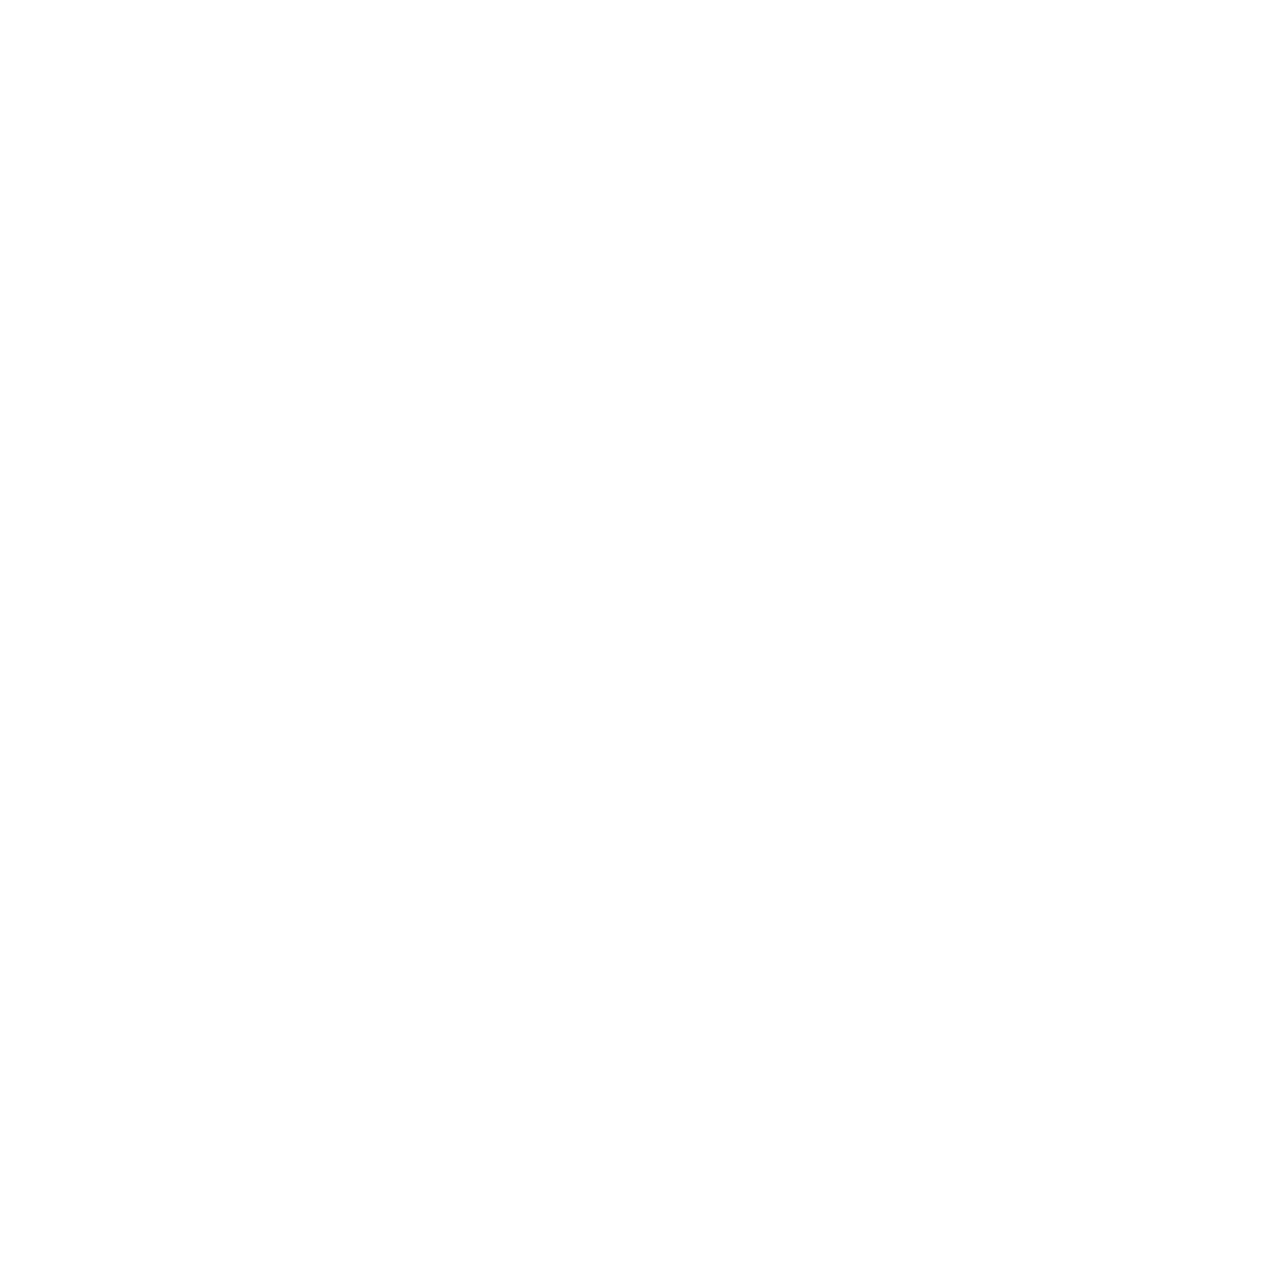
==== commit f050b902: "cambio en ventana de nueva solicitud y dashboard" ====
--- a/dashboard.html
+++ b/dashboard.html
@@ -42,14 +42,14 @@
             <div class="section__content section__content--p35">
                 <div class="header3-wrap">
                     <div class="header__logo">
-                        <a href="index5.html">
+                        <a href="dashboard.html">
                             <img src="images/icon/logo-white.png" alt="CoolAdmin" />
                         </a>
                     </div>
                     <div class="header__navbar">
                         <ul class="list-unstyled">
                             <li>
-                                <a href="#">
+                                <a href="dashboard.html">
                                     <i class="fas fa-tachometer-alt"></i>Dashboard
                                     <span class="bot-line"></span>
                                 </a>
@@ -72,62 +72,38 @@
                             </li>
                         </ul>
                     </div>
-                    <div class="header__tool">
-                        <div class="header-button-item has-noti js-item-menu">
+                    <div class="header__tool ">
+                        <div class="header-button-item has-noti js-item-menu notificationCard">
                             <i class="zmdi zmdi-notifications"></i>
                             <div class="notifi-dropdown notifi-dropdown--no-bor js-dropdown">
                                 <div class="notifi__title">
-                                    <p>Tienes 3 notificacines</p>
+                                    <p>Notificaciones</p>
                                 </div>
                                 <div class="notifi__item">
                                     <div class="bg-c1 img-cir img-40">
-                                        <i class="zmdi zmdi-email-open"></i>
+                                        <i class="fa fa-check"></i>
                                     </div>
                                     <div class="content">
-                                        <p>You got a email notification</p>
+                                        <p><strong>1</strong> Solicitud Completada</p>
                                         <span class="date">April 12, 2018 06:50</span>
                                     </div>
                                 </div>
                                 <div class="notifi__item">
                                     <div class="bg-c2 img-cir img-40">
-                                        <i class="zmdi zmdi-account-box"></i>
+                                        <i class="fa fa-times"></i>
                                     </div>
                                     <div class="content">
-                                        <p>Your account has been blocked</p>
+                                        <p><strong>1</strong> Solicitud Rechazada</p>
                                         <span class="date">April 12, 2018 06:50</span>
                                     </div>
                                 </div>
                                 <div class="notifi__item">
                                     <div class="bg-c3 img-cir img-40">
-                                        <i class="zmdi zmdi-file-text"></i>
+                                        <i class="fa fa-thumb-tack"></i>
                                     </div>
                                     <div class="content">
-                                        <p>You got a new file</p>
+                                        <p><strong>2</strong> Solicitudes Pendientes</p>
                                         <span class="date">April 12, 2018 06:50</span>
-                                    </div>
-                                </div>
-                                <div class="notifi__footer">
-                                    <a href="#">All notifications</a>
-                                </div>
-                            </div>
-                        </div>
-                        <div class="header-button-item js-item-menu">
-                            <i class="zmdi zmdi-settings"></i>
-                            <div class="setting-dropdown js-dropdown">
-                                <div class="account-dropdown__body">
-                                    <div class="account-dropdown__item">
-                                        <a href="#">
-                                            <i class="zmdi zmdi-account"></i>Perfil</a>
-                                    </div>
-                                    <div class="account-dropdown__item">
-                                        <a href="#">
-                                            <i class="zmdi zmdi-settings"></i>Configuración</a>
-                                    </div>
-                                </div>
-                                <div class="account-dropdown__body">
-                                    <div class="account-dropdown__item">
-                                        <a href="#">
-                                            <i class="zmdi zmdi-globe"></i>Mis procesos</a>
                                     </div>
                                 </div>
                             </div>
@@ -138,7 +114,7 @@
                                     <img src="images/icon/avatar-01.jpg" alt="John Doe" />
                                 </div>
                                 <div class="content">
-                                    <a class="js-acc-btn" href="#">Admin</a>
+                                    <a class="js-acc-btn" href="#">Usuario</a>
                                 </div>
                                 <div class="account-dropdown js-dropdown">
                                     <div class="info clearfix">
@@ -149,21 +125,9 @@
                                         </div>
                                         <div class="content">
                                             <h5 class="name">
-                                                <a href="#">Administrador</a>
+                                                <a href="#">Usuario</a>
                                             </h5>
-                                            <span class="email">admin@bitcoude.com</span>
-                                        </div>
-                                    </div>
-                                    <div class="account-dropdown__body">
-                                        <div class="account-dropdown__item">
-                                            <a href="#">
-                                                <i class="zmdi zmdi-account"></i>Perfil</a>
-                                        </div>
-                                        <div class="account-dropdown__item">
-                                            <a href="#">
-                                                <i class="zmdi zmdi-settings"></i>
-                                                Configuración
-                                            </a>
+                                            <span class="email">usuario@bitcoude.com</span>
                                         </div>
                                     </div>
                                     <div class="account-dropdown__footer">
@@ -199,7 +163,7 @@
                 <div class="container-fluid">
                     <ul class="navbar-mobile__list list-unstyled">
                         <li class="has-sub">
-                            <a class="js-arrow" href="index5.html">
+                            <a class="js-arrow" href="dashboard.html">
                                 <i class="fas fa-tachometer-alt"></i>
                                 Dashboard
                             </a>
@@ -232,38 +196,33 @@
                     <i class="zmdi zmdi-notifications"></i>
                     <div class="notifi-dropdown notifi-dropdown--no-bor js-dropdown">
                         <div class="notifi__title">
-                            <p>Tienes 3 notificacines</p>
+                            <p>Notificacines</p>
                         </div>
                         <div class="notifi__item">
                             <div class="bg-c1 img-cir img-40">
-                                <i class="zmdi zmdi-email-open"></i>
+                                <i class="fa fa-check"></i>
+                            </div>
+                            <div class="content">
+                                <p><strong>1</strong> Solicitud Completada</p>
+                                <span class="date">April 12, 2018 06:50</span>
                             </div>
                         </div>
                         <div class="notifi__item">
                             <div class="bg-c3 img-cir img-40">
-                                <i class="zmdi zmdi-file-text"></i>
+                                <i class="fa fa-thumb-tack"></i>
                             </div>
                             <div class="content">
-                                <p>Una de tus listas ha sido completada</p>
+                                <p><strong>2</strong> Solicitudes Pendientes</p>
                                 <span class="date">April 12, 2018 06:50</span>
                             </div>
                         </div>
-                        <div class="notifi__footer">
-                            <a href="#">Todas las notificacines</a>
-                        </div>
-                    </div>
-                </div>
-                <div class="header-button-item js-item-menu">
-                    <i class="zmdi zmdi-settings"></i>
-                    <div class="setting-dropdown js-dropdown">
-                        <div class="account-dropdown__body">
-                            <div class="account-dropdown__item">
-                                <a href="#">
-                                    <i class="zmdi zmdi-account"></i>Perfil</a>
-                            </div>
-                            <div class="account-dropdown__item">
-                                <a href="#">
-                                    <i class="zmdi zmdi-settings"></i>Configuración</a>
+                        <div class="notifi__item">
+                            <div class="bg-c2 img-cir img-40">
+                                <i class="fa fa-times"></i>
+                            </div>
+                            <div class="content">
+                                <p><strong>1</strong> Solicitud Rechazada</p>
+                                <span class="date">April 12, 2018 06:50</span>
                             </div>
                         </div>
                     </div>
@@ -274,7 +233,7 @@
                             <img src="images/icon/avatar-01.jpg" alt="John Doe" />
                         </div>
                         <div class="content">
-                            <a class="js-acc-btn" href="#">john doe</a>
+                            <a class="js-acc-btn" href="#">Usuario</a>
                         </div>
                         <div class="account-dropdown js-dropdown">
                             <div class="info clearfix">
@@ -285,19 +244,9 @@
                                 </div>
                                 <div class="content">
                                     <h5 class="name">
-                                        <a href="#">john doe</a>
+                                        <a href="#">Usuario</a>
                                     </h5>
-                                    <span class="email">johndoe@example.com</span>
-                                </div>
-                            </div>
-                            <div class="account-dropdown__body">
-                                <div class="account-dropdown__item">
-                                    <a href="#">
-                                        <i class="zmdi zmdi-account"></i>Perfil</a>
-                                </div>
-                                <div class="account-dropdown__item">
-                                    <a href="#">
-                                        <i class="zmdi zmdi-settings"></i>Configuración</a>
+                                    <span class="email">usuario@example.com</span>
                                 </div>
                             </div>
                             <div class="account-dropdown__footer">
@@ -415,116 +364,34 @@
             </section>
             <!-- END STATISTIC-->
 
-            <!-- STATISTIC CHART-->
-            <section class="statistic-chart">
-                <div class="container">
-                    <div class="row">
-                        <div class="col-md-12">
-                            <h3 class="title-5 m-b-35">statistics</h3>
-                        </div>
-                    </div>
-                    <div class="row">
-                        <div class="col-md-6 col-lg-4">
-                            <!-- CHART-->
-                            <div class="statistic-chart-1">
-                                <h3 class="title-3 m-b-30">chart</h3>
-                                <div class="chart-wrap">
-                                    <canvas id="widgetChart5"></canvas>
-                                </div>
-                                <div class="statistic-chart-1-note">
-                                    <span class="big">10,368</span>
-                                    <span>/ 16220 items sold</span>
-                                </div>
-                            </div>
-                            <!-- END CHART-->
-                        </div>
-                        <div class="col-md-6 col-lg-4">
-                            <!-- TOP CAMPAIGN-->
-                            <div class="top-campaign">
-                                <h3 class="title-3 m-b-30">top campaigns</h3>
-                                <div class="table-responsive">
-                                    <table class="table table-top-campaign">
-                                        <tbody>
-                                            <tr>
-                                                <td>1. Australia</td>
-                                                <td>$70,261.65</td>
-                                            </tr>
-                                            <tr>
-                                                <td>2. United Kingdom</td>
-                                                <td>$46,399.22</td>
-                                            </tr>
-                                            <tr>
-                                                <td>3. Turkey</td>
-                                                <td>$35,364.90</td>
-                                            </tr>
-                                            <tr>
-                                                <td>4. Germany</td>
-                                                <td>$20,366.96</td>
-                                            </tr>
-                                            <tr>
-                                                <td>5. France</td>
-                                                <td>$10,366.96</td>
-                                            </tr>
-                                        </tbody>
-                                    </table>
-                                </div>
-                            </div>
-                            <!-- END TOP CAMPAIGN-->
-                        </div>
-                        <div class="col-md-6 col-lg-4">
-                            <!-- CHART PERCENT-->
-                            <div class="chart-percent-2">
-                                <h3 class="title-3 m-b-30">chart by %</h3>
-                                <div class="chart-wrap">
-                                    <canvas id="percent-chart2"></canvas>
-                                    <div id="chartjs-tooltip">
-                                        <table></table>
-                                    </div>
-                                </div>
-                                <div class="chart-info">
-                                    <div class="chart-note">
-                                        <span class="dot dot--blue"></span>
-                                        <span>products</span>
-                                    </div>
-                                    <div class="chart-note">
-                                        <span class="dot dot--red"></span>
-                                        <span>Services</span>
-                                    </div>
-                                </div>
-                            </div>
-                            <!-- END CHART PERCENT-->
-                        </div>
-                    </div>
-                </div>
-            </section>
-            <!-- END STATISTIC CHART-->
 
             <!-- DATA TABLE-->
             <section class="p-t-20">
                 <div class="container">
                     <div class="row">
                         <div class="col-md-12">
-                            <h3 class="title-5 m-b-35">data table</h3>
+                            <h3 class="title-5 m-b-35">Visualización de Procesos</h3>
                             <div class="table-data__tool">
                                 <div class="table-data__tool-left">
                                     <div class="rs-select2--light rs-select2--md">
                                         <select class="js-select2" name="property">
-                                            <option selected="selected">All Properties</option>
-                                            <option value="">Option 1</option>
-                                            <option value="">Option 2</option>
+                                            <option selected="selected">Todos los Procesos</option>
+                                            <option value="">Aprobados</option>
+                                            <option value="">En espera de Verificación</option>
+                                            <option value="">Pendientes de Entregar</option>
+                                            <option value="">Rechazados</option>
+                                            <option value="">Terminados</option>
                                         </select>
                                         <div class="dropDownSelect2"></div>
-                                    </div>
+                                    </div>s
                                     <div class="rs-select2--light rs-select2--sm">
                                         <select class="js-select2" name="time">
-                                            <option selected="selected">Today</option>
+                                            <option selected="selected">Fecha</option>
                                             <option value="">3 Days</option>
                                             <option value="">1 Week</option>
                                         </select>
                                         <div class="dropDownSelect2"></div>
                                     </div>
-                                    <button class="au-btn-filter">
-                                        <i class="zmdi zmdi-filter-list"></i>filters</button>
                                 </div>
                                 <div class="table-data__tool-right">
                                     <button class="au-btn au-btn-icon au-btn--green au-btn--small">
@@ -549,12 +416,12 @@
                                                     <span class="au-checkmark"></span>
                                                 </label>
                                             </th>
-                                            <th>name</th>
-                                            <th>email</th>
-                                            <th>description</th>
-                                            <th>date</th>
-                                            <th>status</th>
-                                            <th>price</th>
+                                            <th>ID</th>
+                                            <th>Solicitante</th>
+                                            <th>Proyecto</th>
+                                            <th>Fecha</th>
+                                            <th>Estado</th>
+                                            <th>Terminado</th>
                                             <th></th>
                                         </tr>
                                     </thead>
--- a/css/theme.css
+++ b/css/theme.css
@@ -14668,4 +14668,11 @@
     width: 100%;
 }
 
+.labelSpace {
+    margin: 5px 15px 5px 5px;
+}
+.notificationCard {
+    margin-right: 50px;
+}
+
 /* new styles */ 